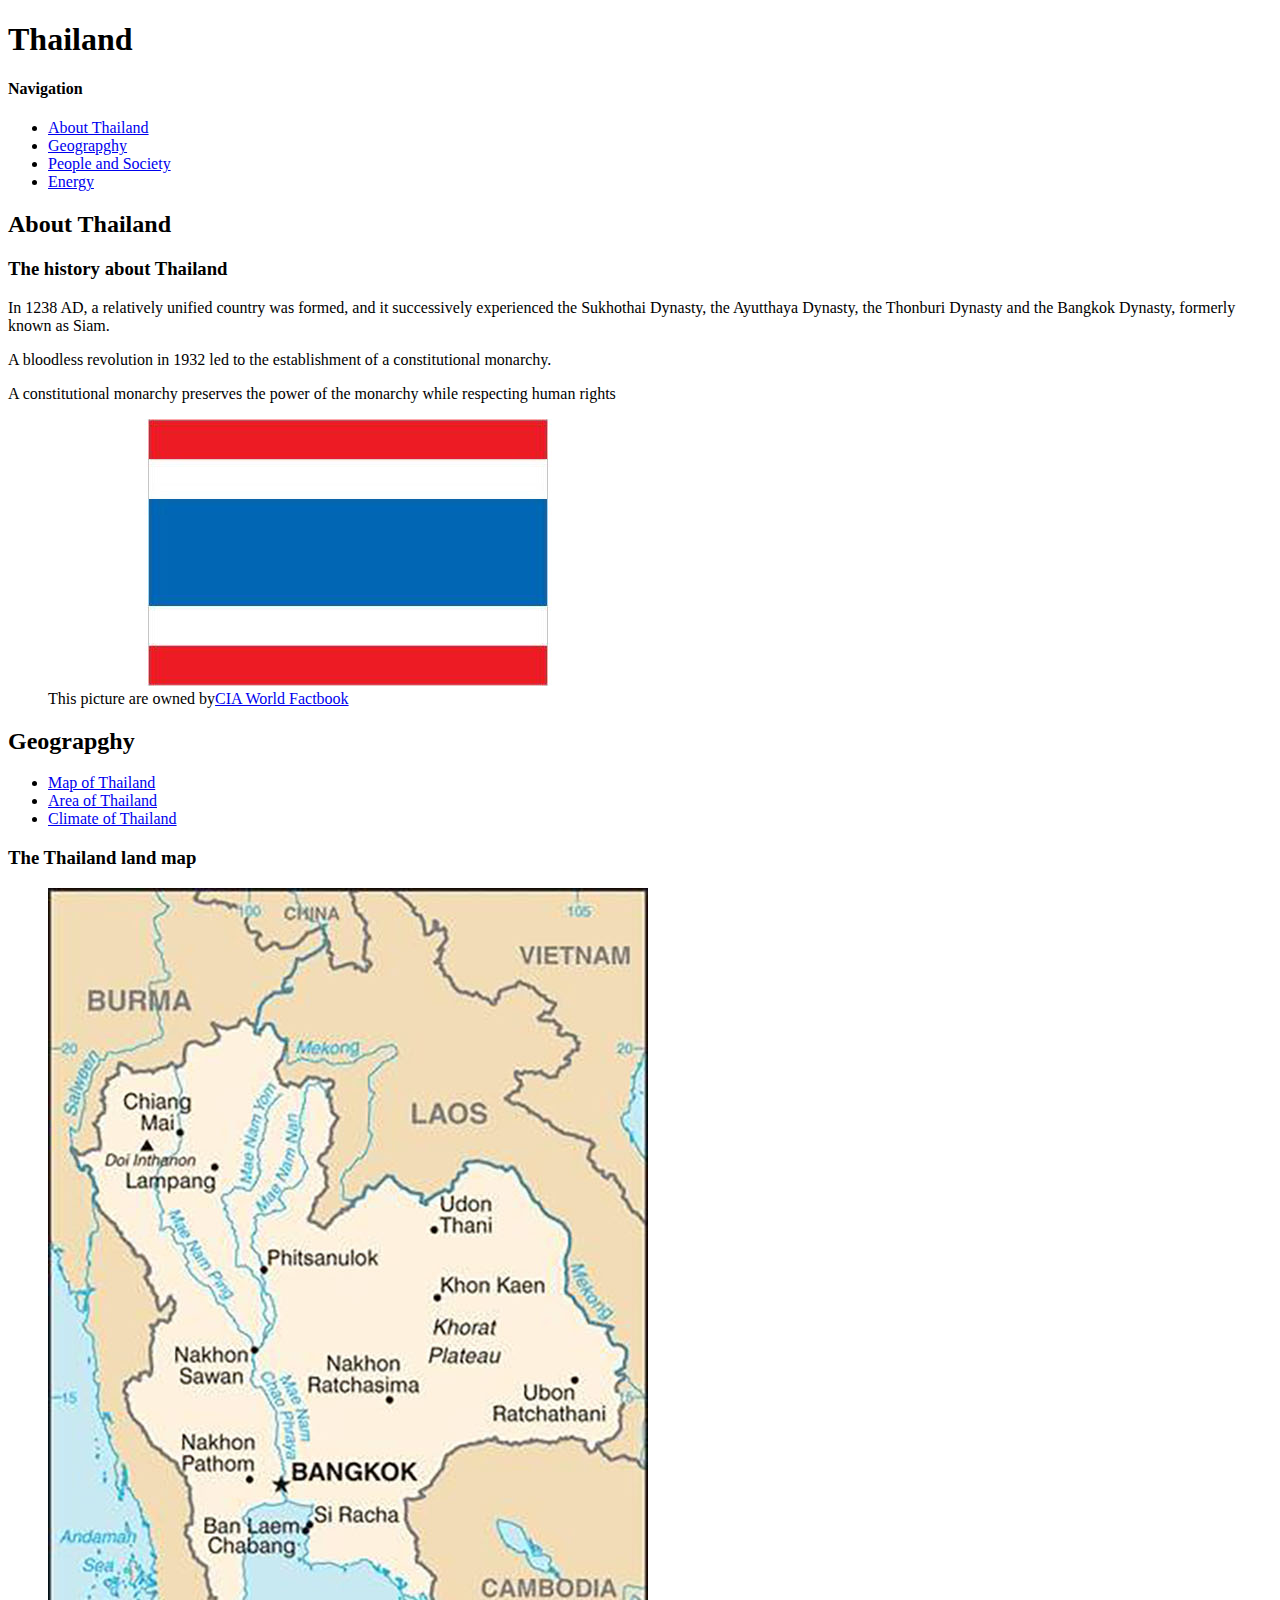
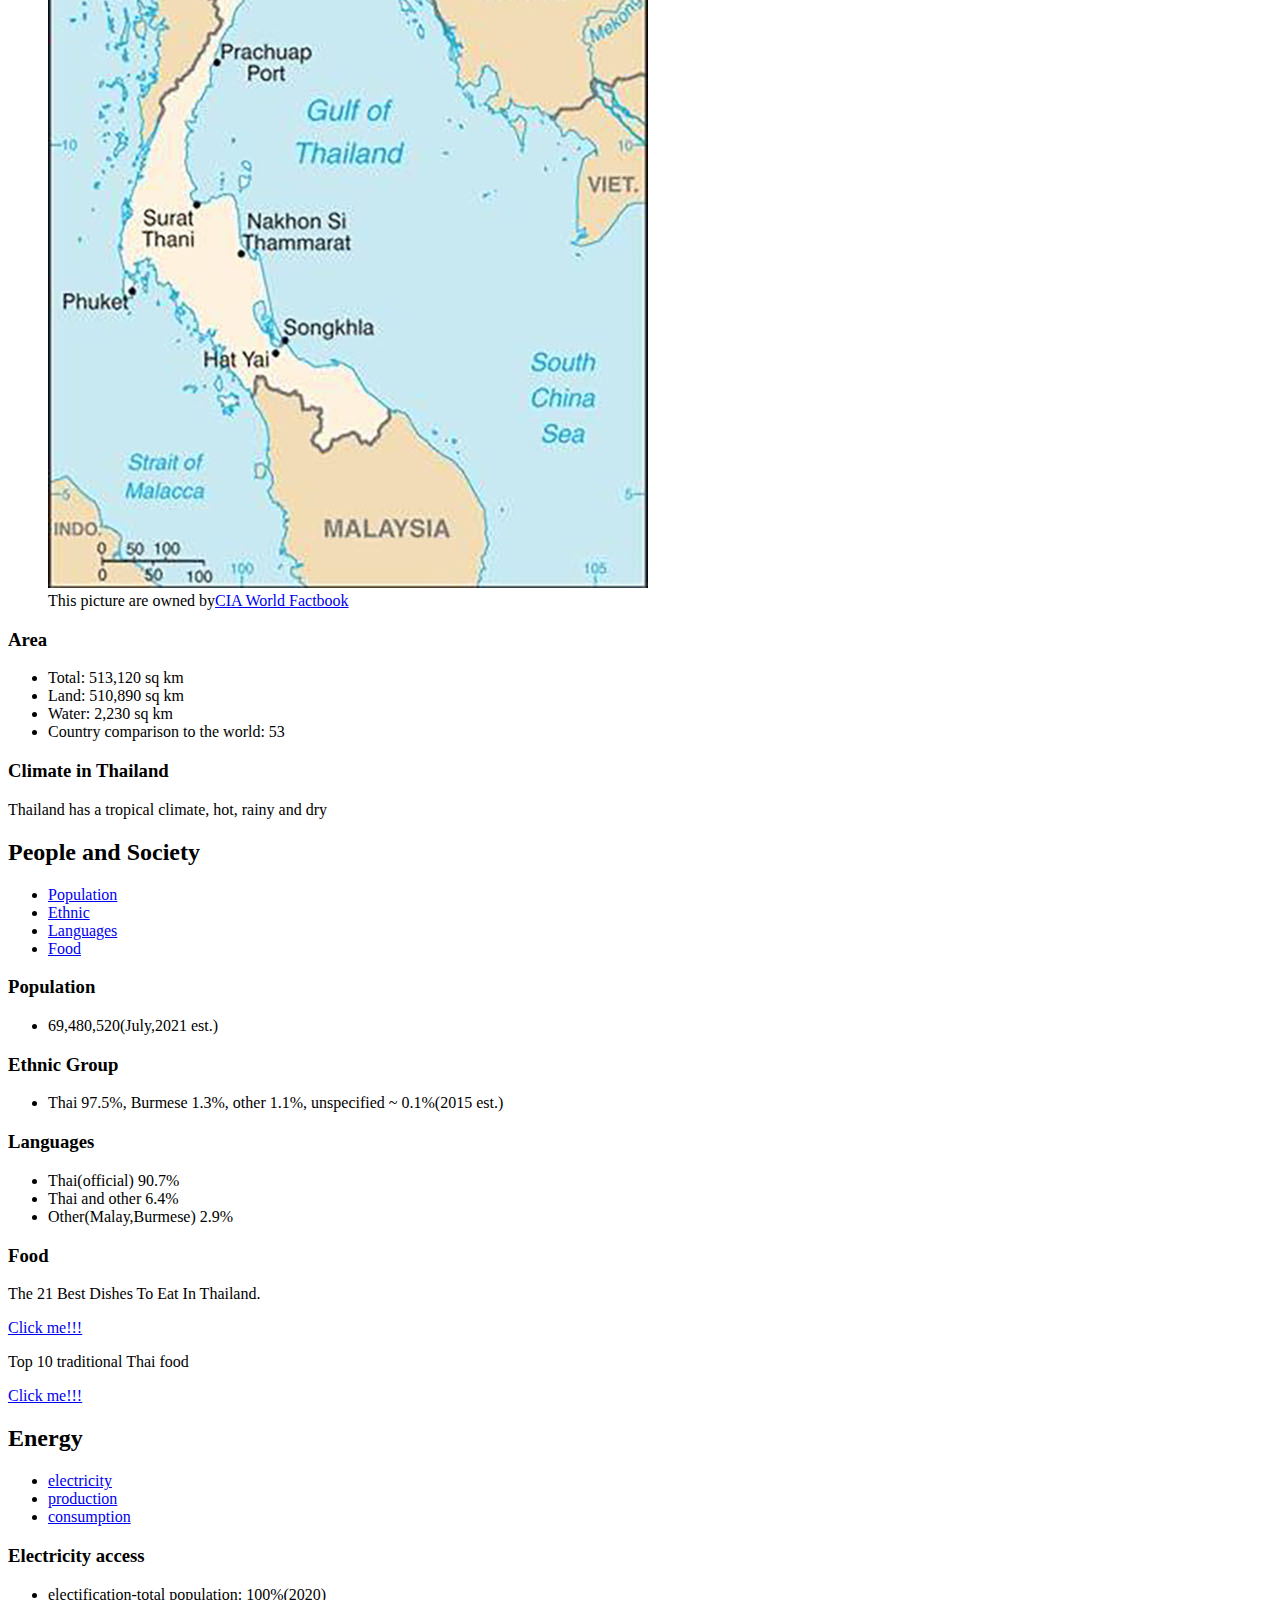
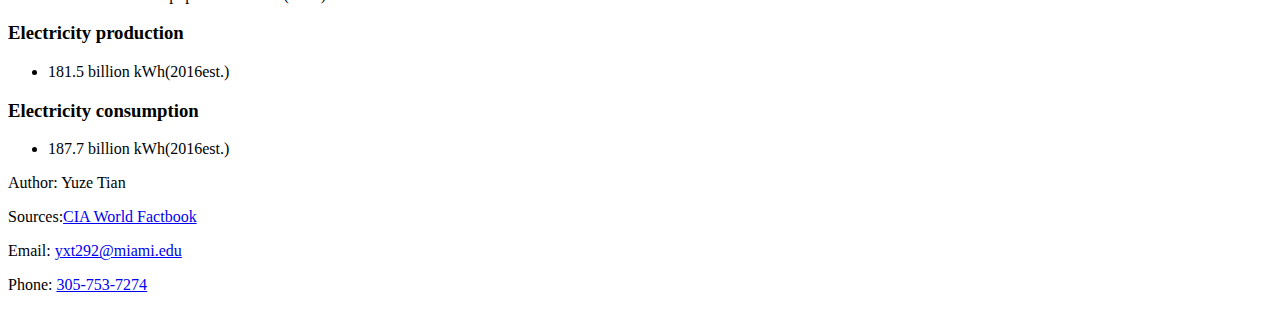
==== thailand.html @ 9df0640b "Update thailand.html" ====
<!DOCTYPE html>
<html lang="en">
  <head>
    <meta charset="UTF-8" />
    <title>Introduction about Thailand</title>
  </head>
  <body>
    <header>
      <h1>Thailand</h1>
      <h4>Navigation</h4>
      <nav>
        <ul>
        <li><a href="#introduction">About Thailand</a></li>
        <li><a href="#country_geo">Geograpghy</a></li>
        <li><a href="#country_peo">People and Society</a></li>
        <li><a href="#energy">Energy</a></li>
        </ul>
      </nav>
    </header>
    <main>
      <section id="#introduction">
        <article class="history">
          <h2>About Thailand</h2>
          <h3>The history about Thailand</h3>
          <p>
            In 1238 AD, a relatively unified country was formed, and it
            successively experienced the Sukhothai Dynasty, the Ayutthaya
            Dynasty, the Thonburi Dynasty and the Bangkok Dynasty, formerly
            known as Siam.
          </p>
          <p>
            A bloodless revolution in 1932 led to the establishment of a
            constitutional monarchy.
          </p>
          <aside>
            <p>
              A constitutional monarchy preserves the power of the monarchy
              while respecting human rights
            </p>
          </aside>
        </article>
        </section>
        <figure>
        <img src="thailand_pictures/Thailand-flag.jpg" alt="flag" />
        <figcaption>This picture are owned by<a href="https://www.cia.gov/the-world-factbook/countries/thailand/">CIA World Factbook</a></figcaption>
        </figure>

      <section id="country_geo">
        <h2>Geograpghy</h2>
        <nav>
          <ul>
          <li><a href="#map">Map of Thailand</a></li>
          <li><a href="#area">Area of Thailand</a></li>
          <li><a href="#climate">Climate of Thailand</a></li>
          </ul>
        </nav>
        </section>
        <article id="#map">
          <h3>The Thailand land map</h3>
          </article>
          <figure>
          <img src="thailand_pictures/Thailand-map.jpg" alt="map" />
          <figcaption>This picture are owned by<a href="https://www.cia.gov/the-world-factbook/countries/thailand/">CIA World Factbook</a></figcaption>
          </figure>
        <article id="area">
          <h3>Area</h3>
          <ul>
            <li>Total: 513,120 sq km</li>
            <li>Land: 510,890 sq km</li>
            <li>Water: 2,230 sq km</li>
            <li>Country comparison to the world: 53</li>
          </ul>
        </article>
        <article id="climate">
          <h3>Climate in Thailand</h3>
          <p>Thailand has a tropical climate, hot, rainy and dry</p>
        </article>
      <section id="country_peo">
        <h2>People and Society</h2>
        <nav>
          <ul>
        <li>  <a href="#population">Population</a></li>
      <li>  <a href="#ethnic">Ethnic</a></li>
          <li><a href="#languages">Languages</a></li>
      <li>  <a href="#food">Food</a></li>
      </ul>
        </nav>
        <article id="population">
          <h3>Population</h3>
          <ul>
            <li>69,480,520(July,<time>2021</time> est.)</li>
          </ul>
          </article>
          <article id="ethnic">
            <h3>Ethnic Group</h3>
            <ul>
              <li>Thai 97.5%, Burmese 1.3%, other 1.1%, unspecified ~ 0.1%(<time>2015</time> est.)</li>
            </ul>
          </article>
          <article id="languages">
            <h3>Languages</h3>
            <ul>
              <li>Thai(official) 90.7%</li>
              <li>Thai and other 6.4%</li>
              <li>Other(Malay,Burmese) 2.9%</li>
            </ul>
          </article>
          <article id="food">
            <h3>Food</h3>
           <p> The 21 Best Dishes To Eat In Thailand.</p>
            <a href="https://theculturetrip.com/asia/thailand/articles/the-21-best-thai-dishes-in-thailand/">Click me!!!</a>
          <p>Top 10 traditional Thai food</p>
          <a href="https://www.flightcentre.ca/blog/top-10-traditional-thai-food-you-must-try-in-thailand/">Click me!!!</a>
          </article>
      </section>
      <section id="energy">
<h2>Energy</h2>
<nav>
  <ul>
  <li><a href="#elec">electricity</a></li>
  <li><a href="#elep">production</a></li>
  <li><a href="#elecp">consumption</a></li>
  </ul>
</nav>
<article id="elec">
  <h3>Electricity access</h3>
  <ul>
    <li>electification-total population: 100%(<time>2020</time>)</li>
  </ul>
</article>
<article id="elep">
  <h3>Electricity production</h3>
<ul>
  <li>181.5 billion kWh(<time>2016</time>est.)</li>
</ul>
</article>
<article id="elecp">
  <h3>Electricity consumption</h3>
  <ul>
    <li>187.7 billion kWh(<time>2016</time>est.)</li>
  </ul>
</article>
      </section>
    </main>
    <footer>
      <p>Author: Yuze Tian</p>
      <p>Sources:<a href="https://www.cia.gov/the-world-factbook/countries/thailand/#energy">CIA World Factbook</a></p>
      <p>Email: <a href="mailto:yxt292@miami.edu">yxt292@miami.edu</a></p>
      <p>Phone: <a href="tel:+13057537274">305-753-7274</a></p>
    </footer>
  </body>
</html>
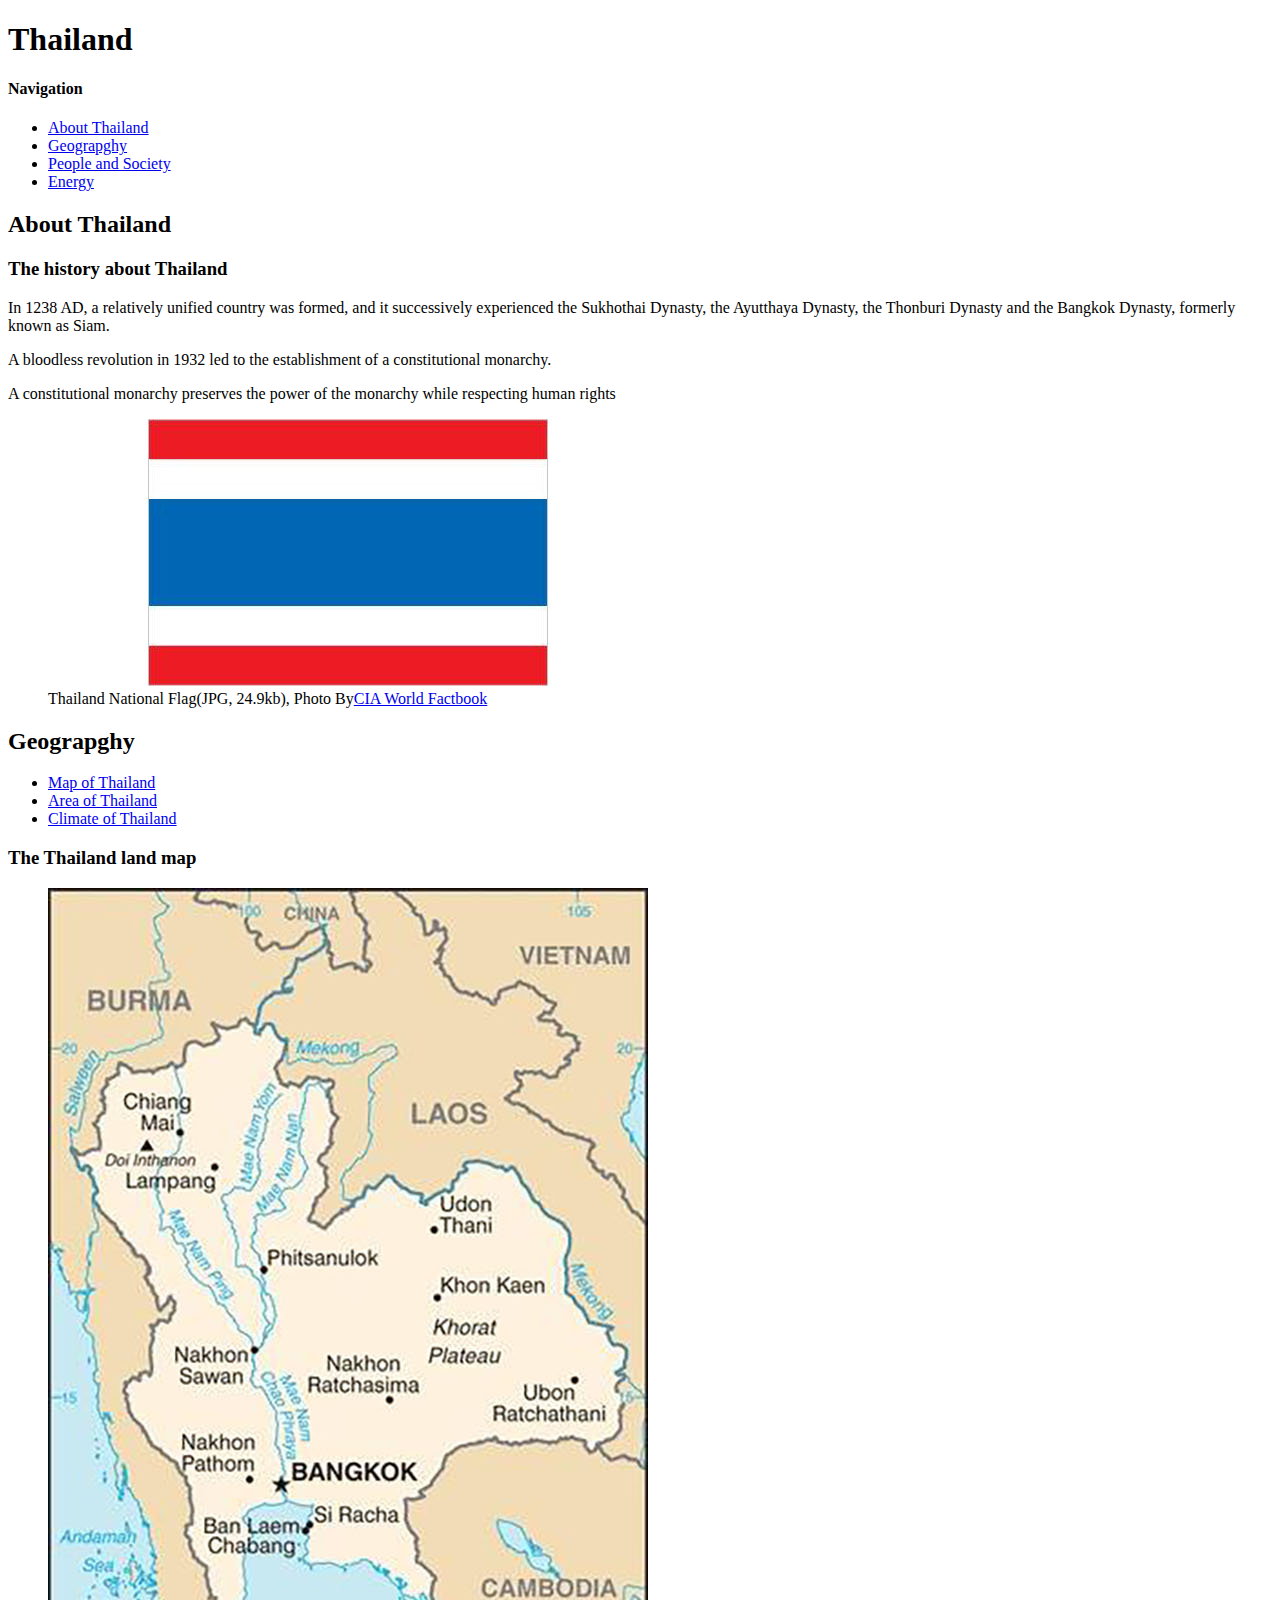
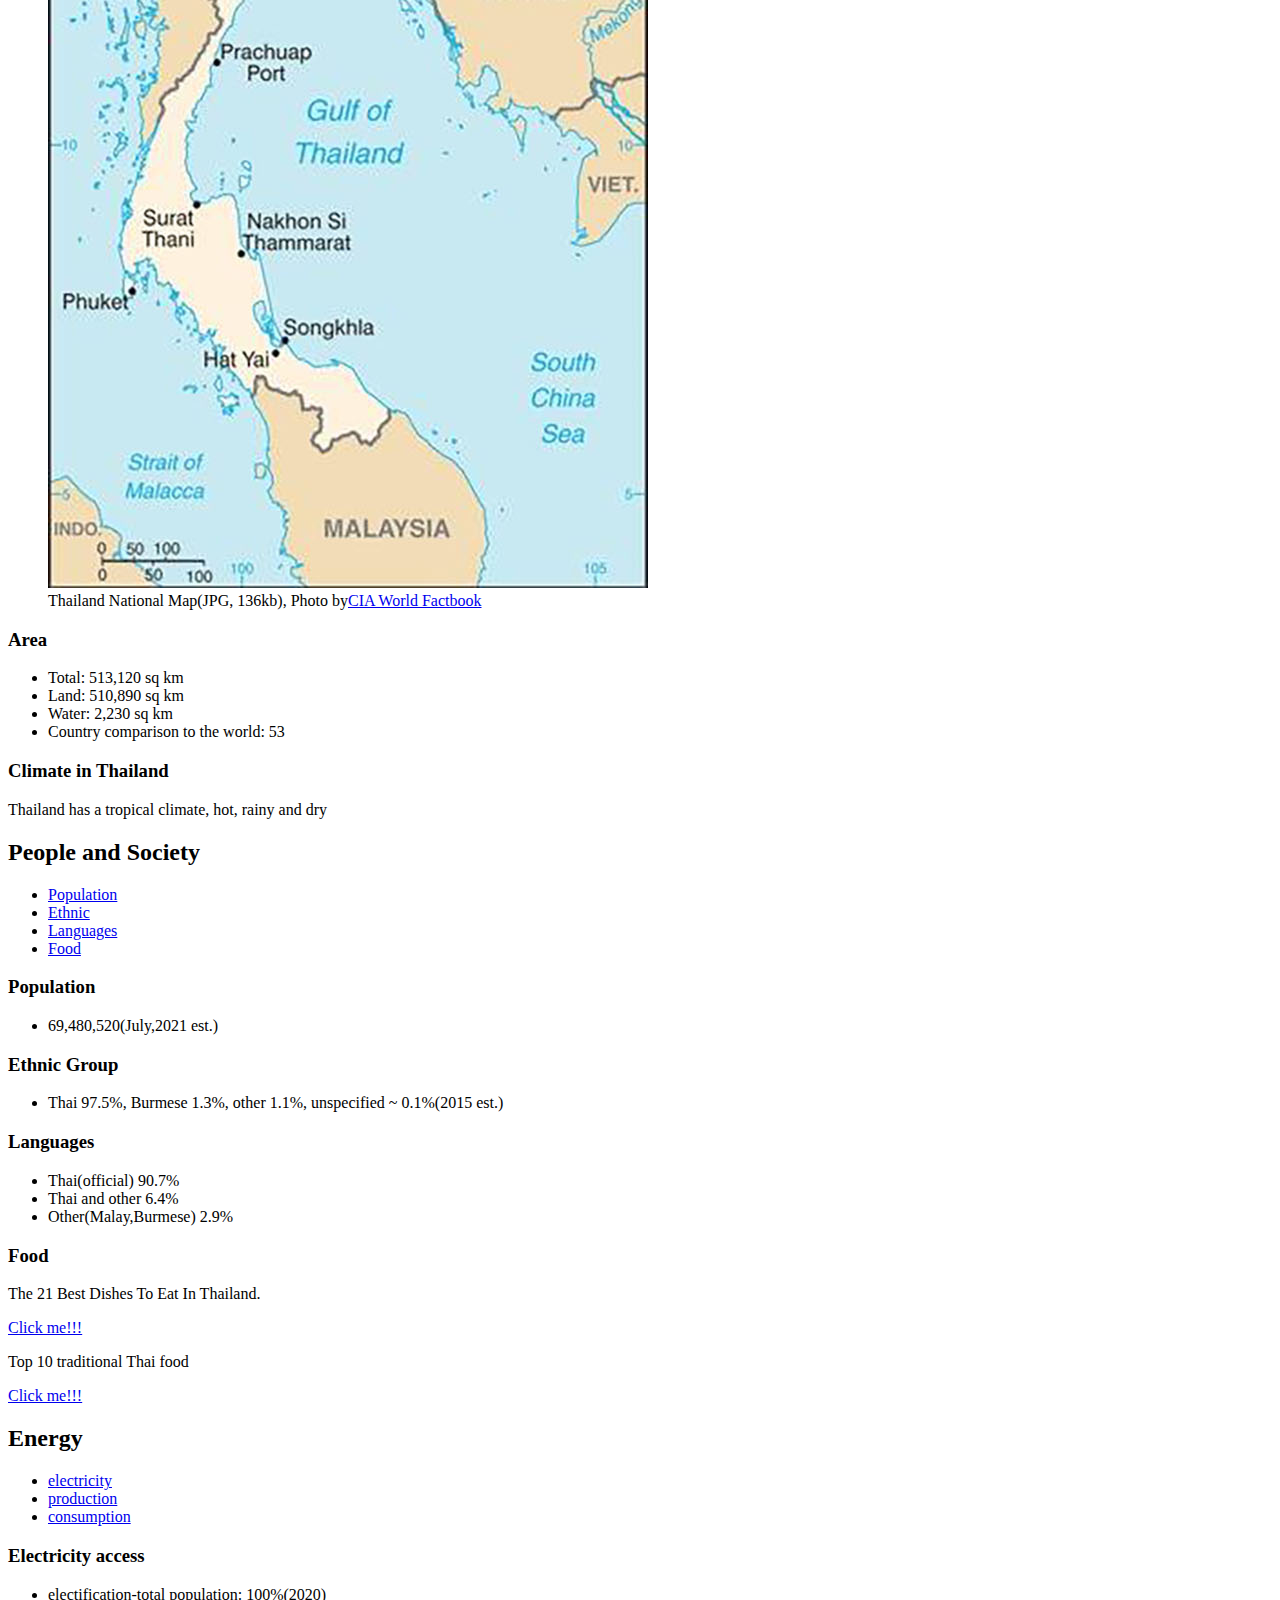
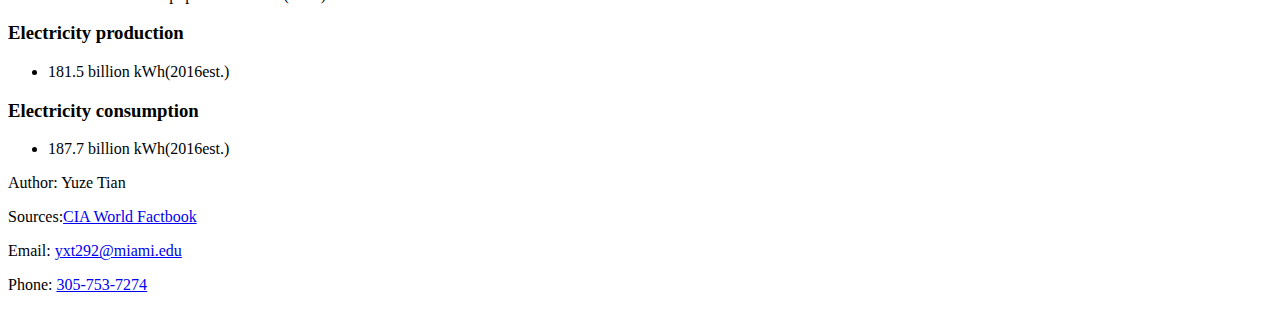
==== commit 330fefc7: "Update thailand.html" ====
--- a/thailand.html
+++ b/thailand.html
@@ -42,7 +42,7 @@
         </section>
         <figure>
         <img src="thailand_pictures/Thailand-flag.jpg" alt="flag" />
-        <figcaption>This picture are owned by<a href="https://www.cia.gov/the-world-factbook/countries/thailand/">CIA World Factbook</a></figcaption>
+        <figcaption>Thailand National Flag(JPG, 24.9kb), Photo By<a href="https://www.cia.gov/the-world-factbook/countries/thailand/">CIA World Factbook</a></figcaption>
         </figure>
 
       <section id="country_geo">
@@ -60,7 +60,7 @@
           </article>
           <figure>
           <img src="thailand_pictures/Thailand-map.jpg" alt="map" />
-          <figcaption>This picture are owned by<a href="https://www.cia.gov/the-world-factbook/countries/thailand/">CIA World Factbook</a></figcaption>
+          <figcaption>Thailand National Map(JPG, 136kb), Photo by<a href="https://www.cia.gov/the-world-factbook/countries/thailand/">CIA World Factbook</a></figcaption>
           </figure>
         <article id="area">
           <h3>Area</h3>
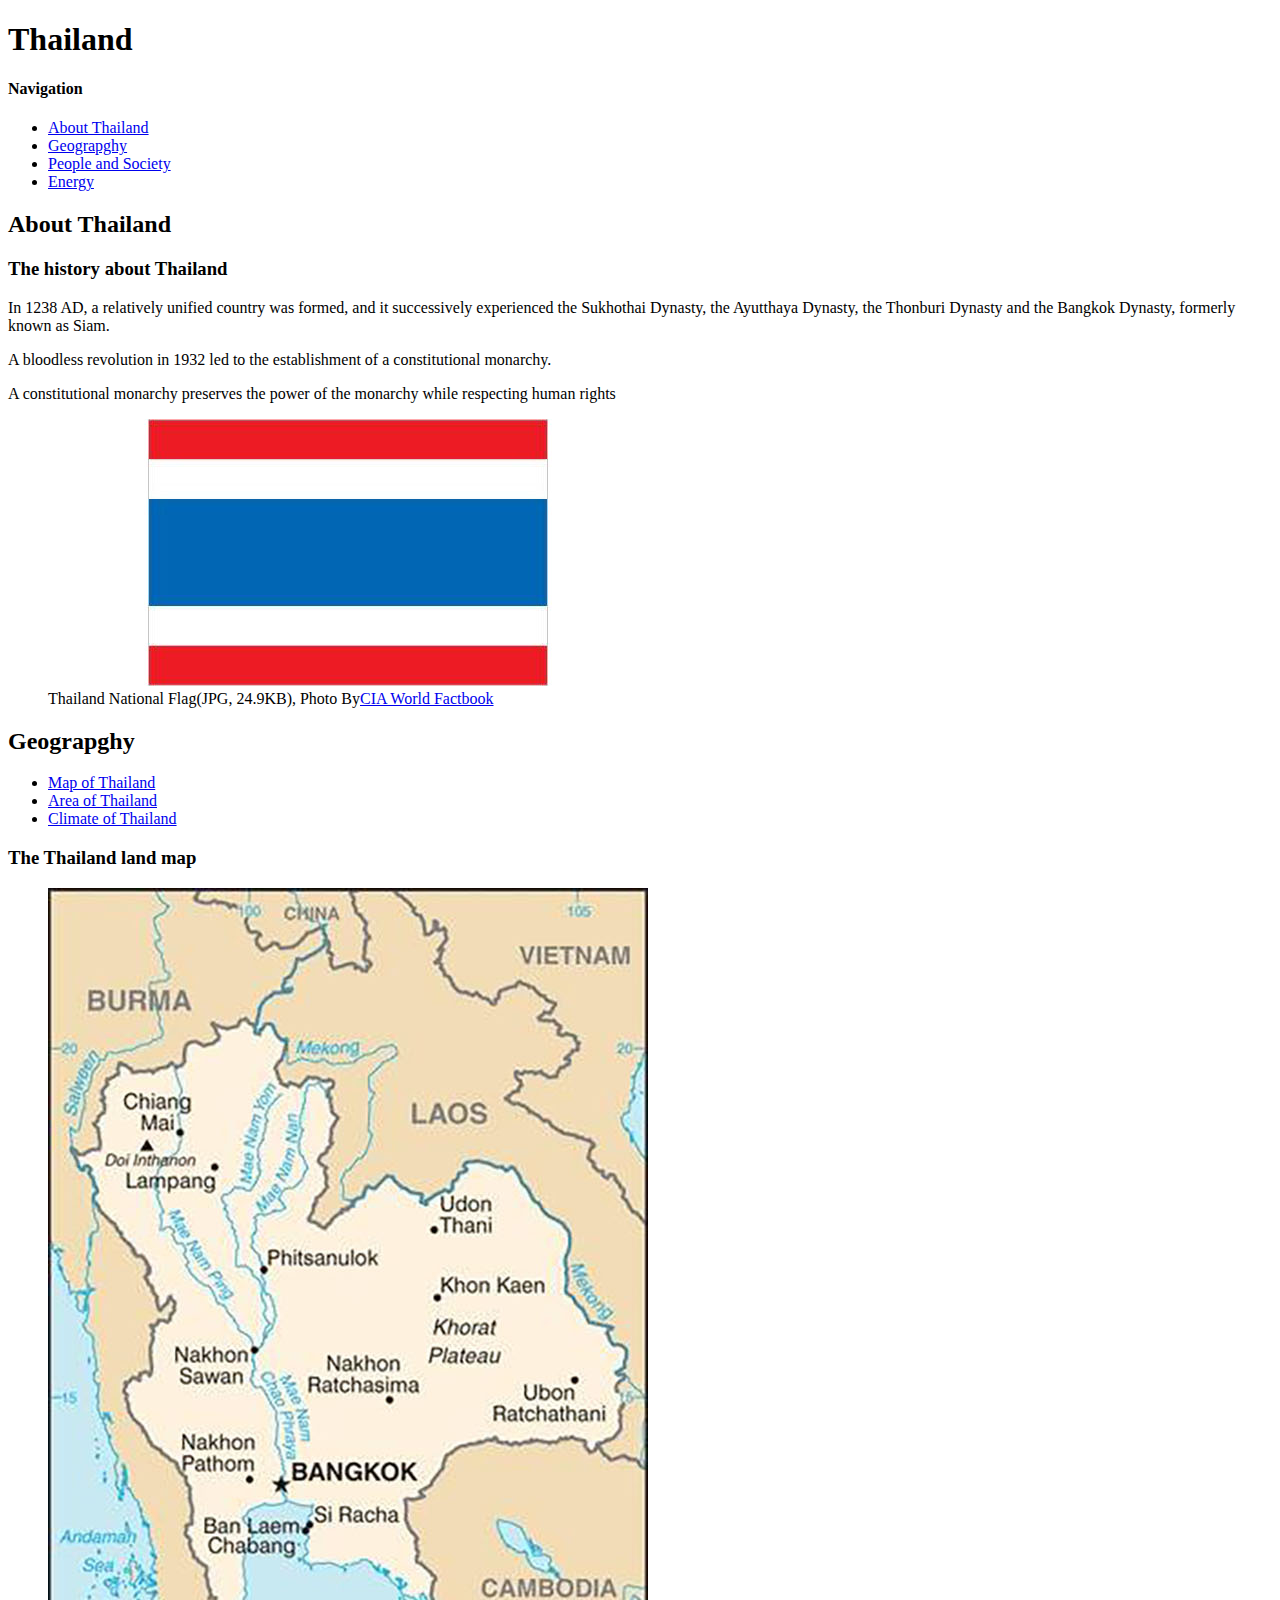
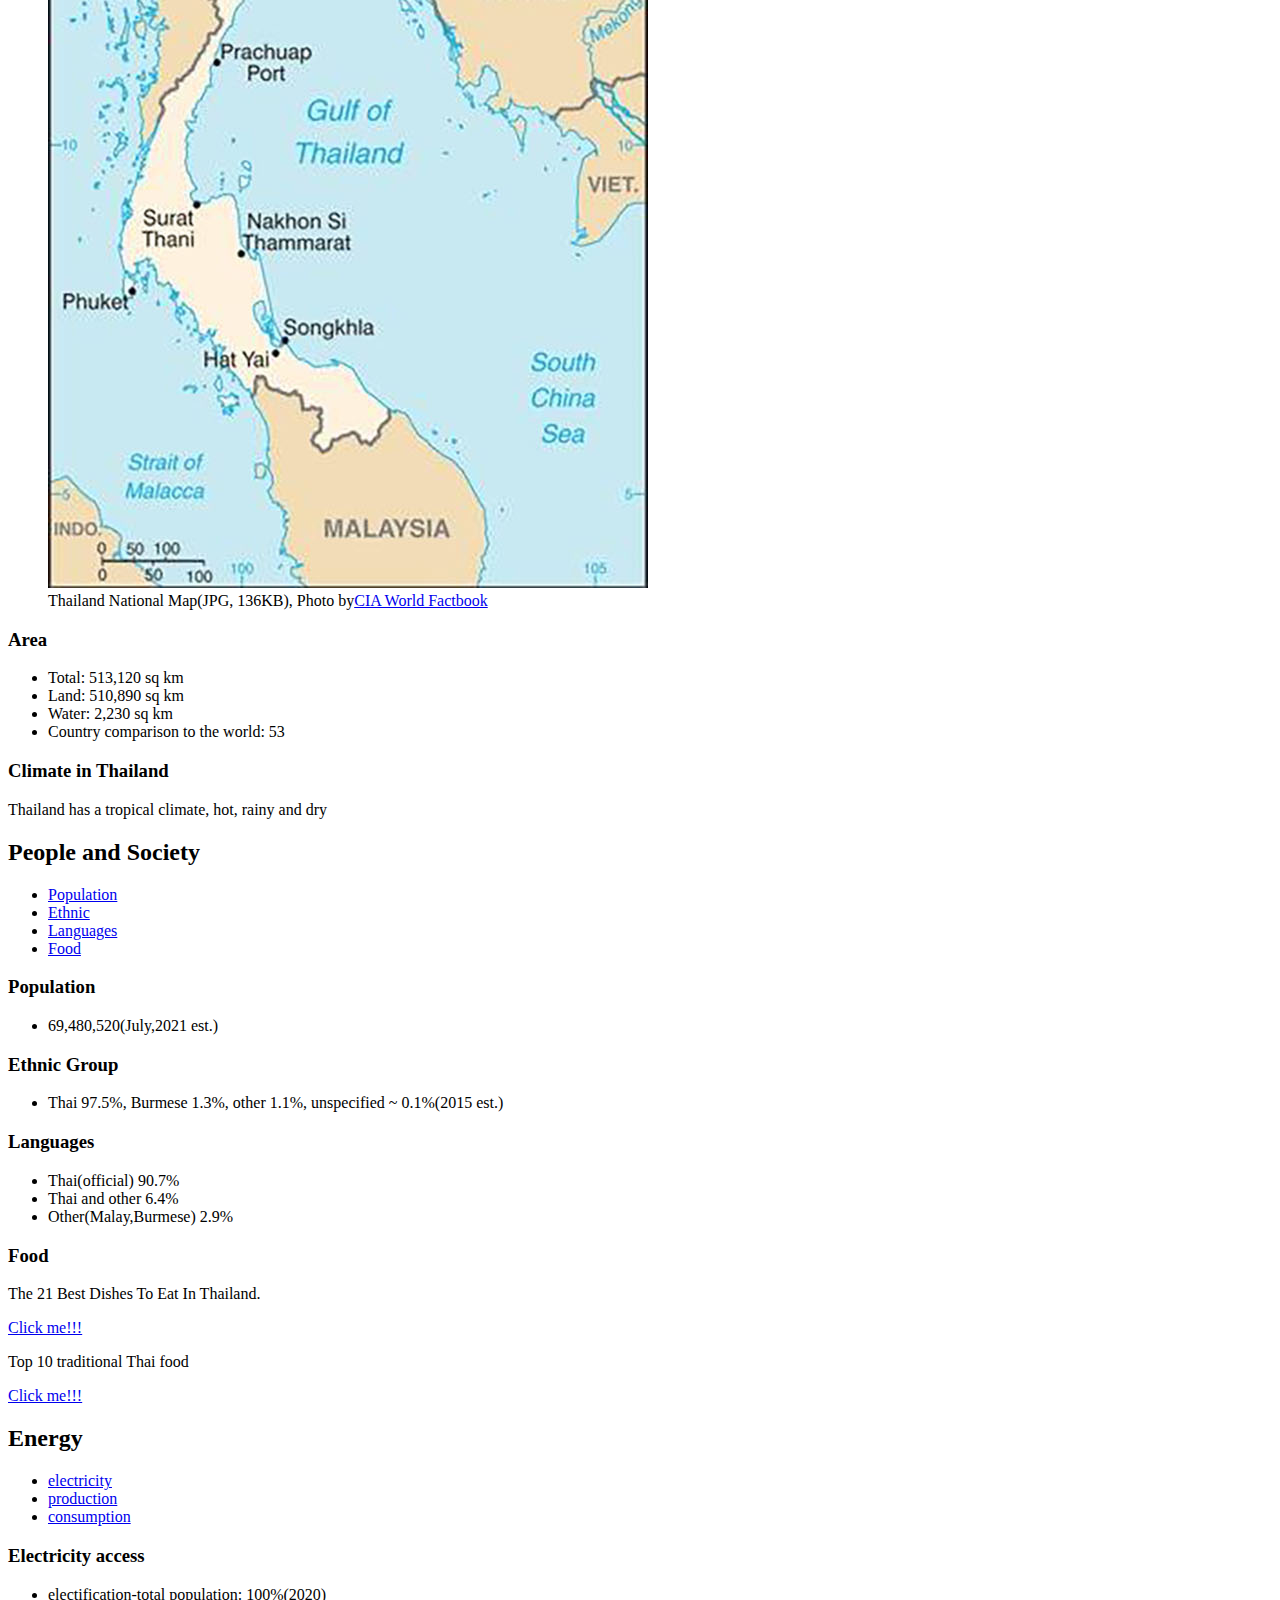
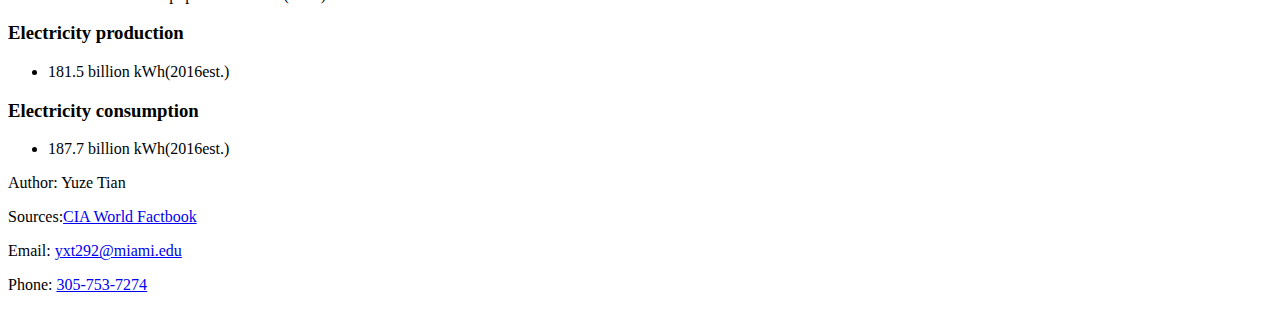
==== commit bee3e113: "Update thailand.html" ====
--- a/thailand.html
+++ b/thailand.html
@@ -42,7 +42,7 @@
         </section>
         <figure>
         <img src="thailand_pictures/Thailand-flag.jpg" alt="flag" />
-        <figcaption>Thailand National Flag(JPG, 24.9kb), Photo By<a href="https://www.cia.gov/the-world-factbook/countries/thailand/">CIA World Factbook</a></figcaption>
+        <figcaption>Thailand National Flag(JPG, 24.9KB), Photo By<a href="https://www.cia.gov/the-world-factbook/countries/thailand/">CIA World Factbook</a></figcaption>
         </figure>
 
       <section id="country_geo">
@@ -60,7 +60,7 @@
           </article>
           <figure>
           <img src="thailand_pictures/Thailand-map.jpg" alt="map" />
-          <figcaption>Thailand National Map(JPG, 136kb), Photo by<a href="https://www.cia.gov/the-world-factbook/countries/thailand/">CIA World Factbook</a></figcaption>
+          <figcaption>Thailand National Map(JPG, 136KB), Photo by<a href="https://www.cia.gov/the-world-factbook/countries/thailand/">CIA World Factbook</a></figcaption>
           </figure>
         <article id="area">
           <h3>Area</h3>
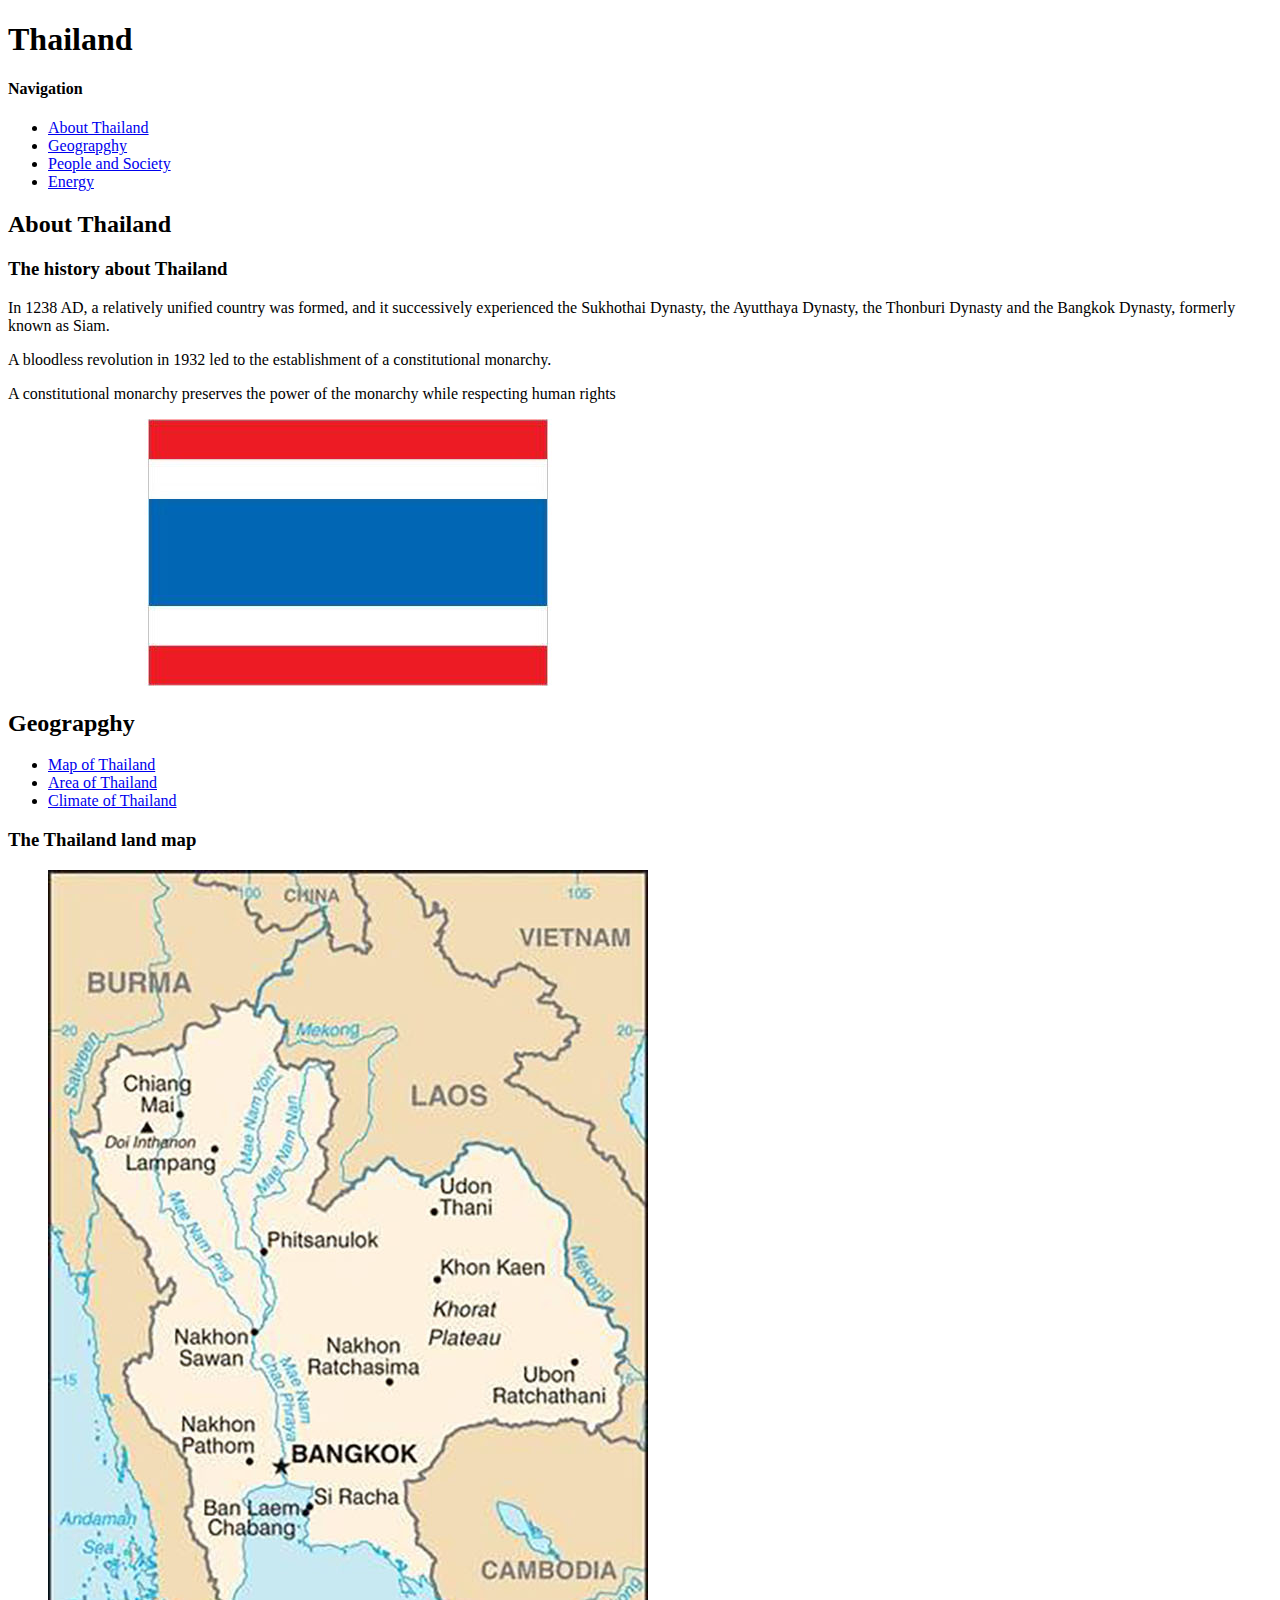
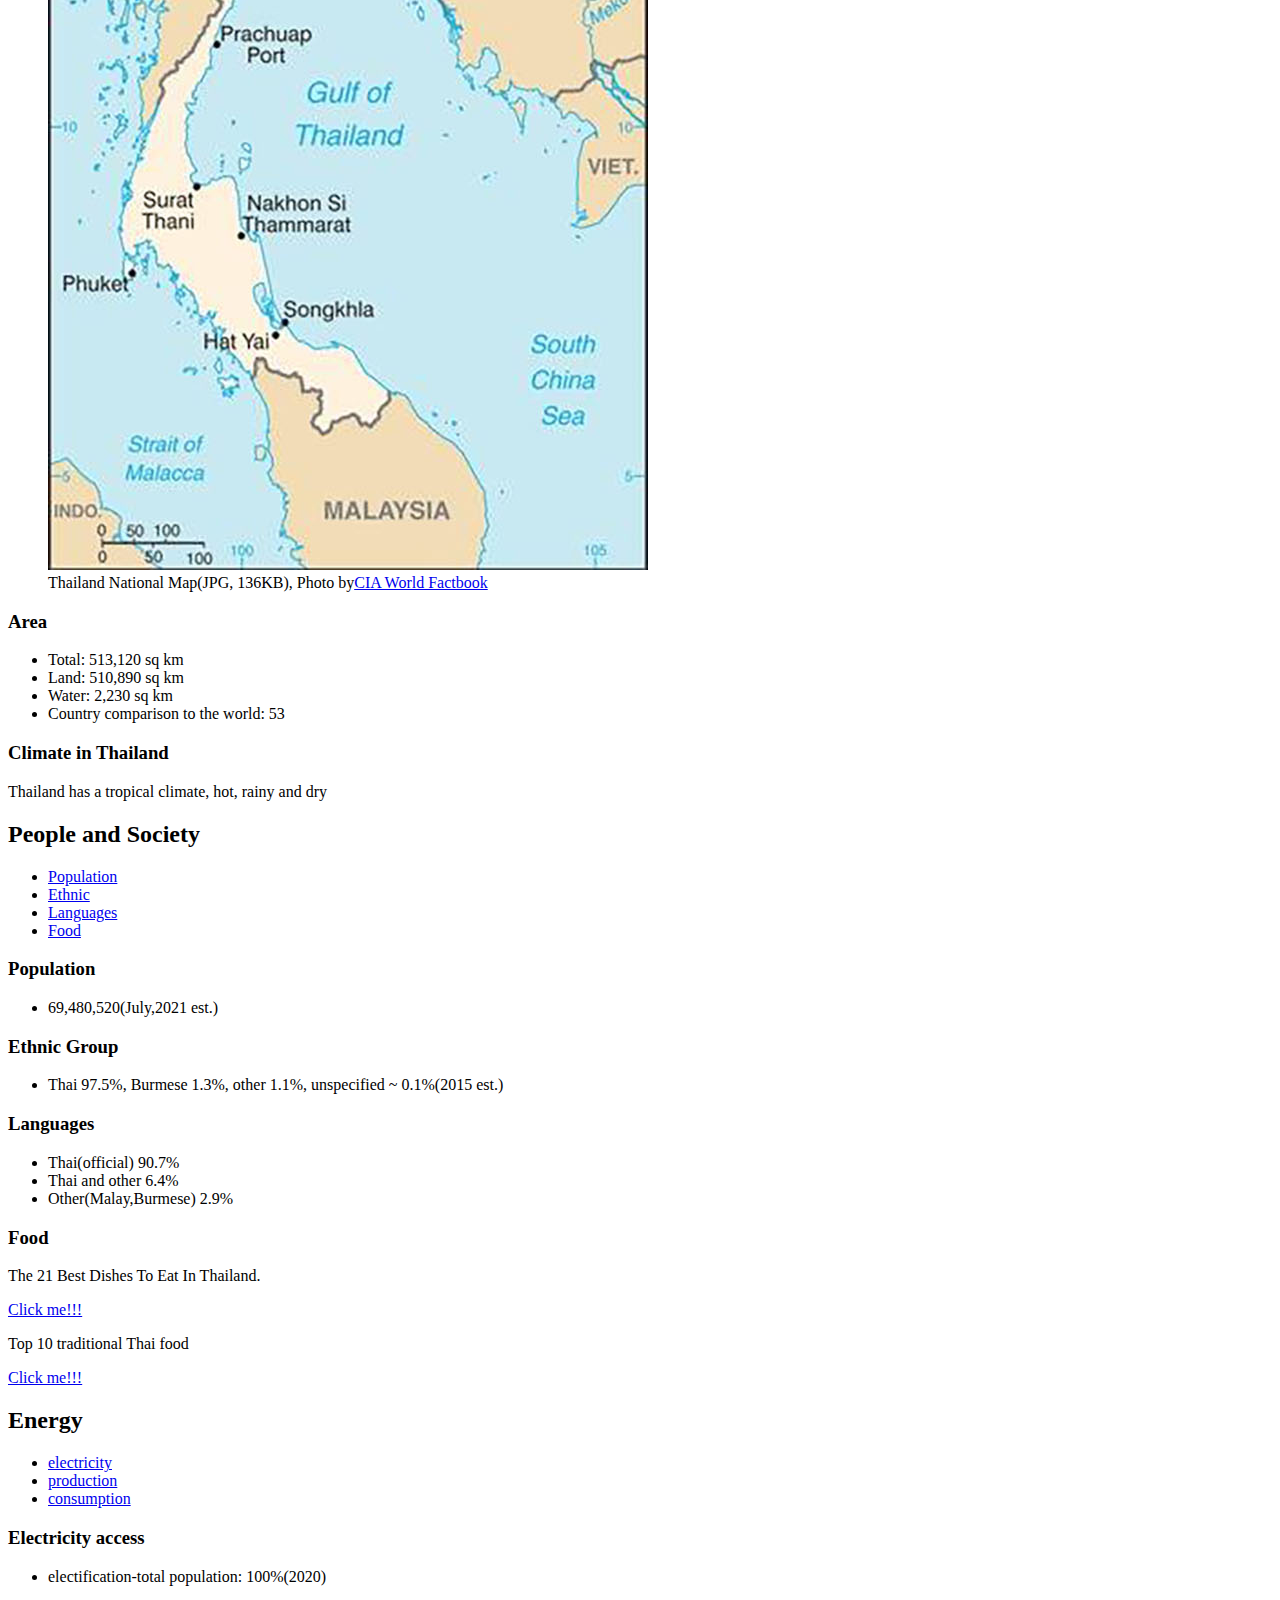
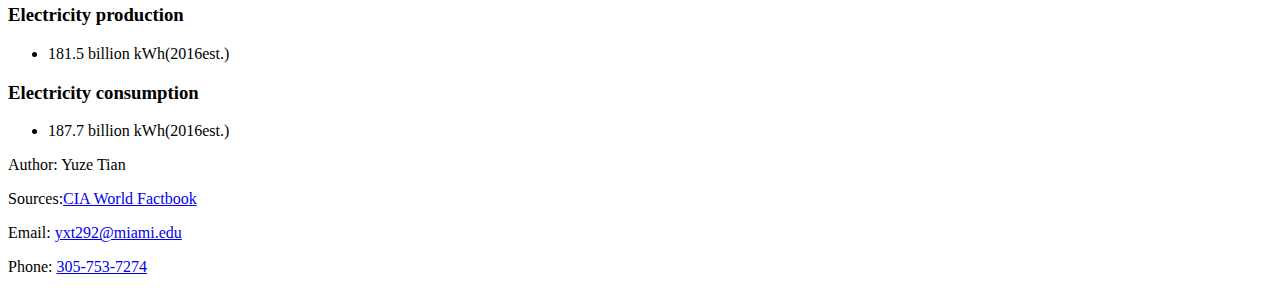
==== commit da195765: "Update thailand.html" ====
--- a/thailand.html
+++ b/thailand.html
@@ -42,7 +42,7 @@
         </section>
         <figure>
         <img src="thailand_pictures/Thailand-flag.jpg" alt="flag" />
-        <figcaption>Thailand National Flag(JPG, 24.9KB), Photo By<a href="https://www.cia.gov/the-world-factbook/countries/thailand/">CIA World Factbook</a></figcaption>
+        <figcaption>
         </figure>
 
       <section id="country_geo">
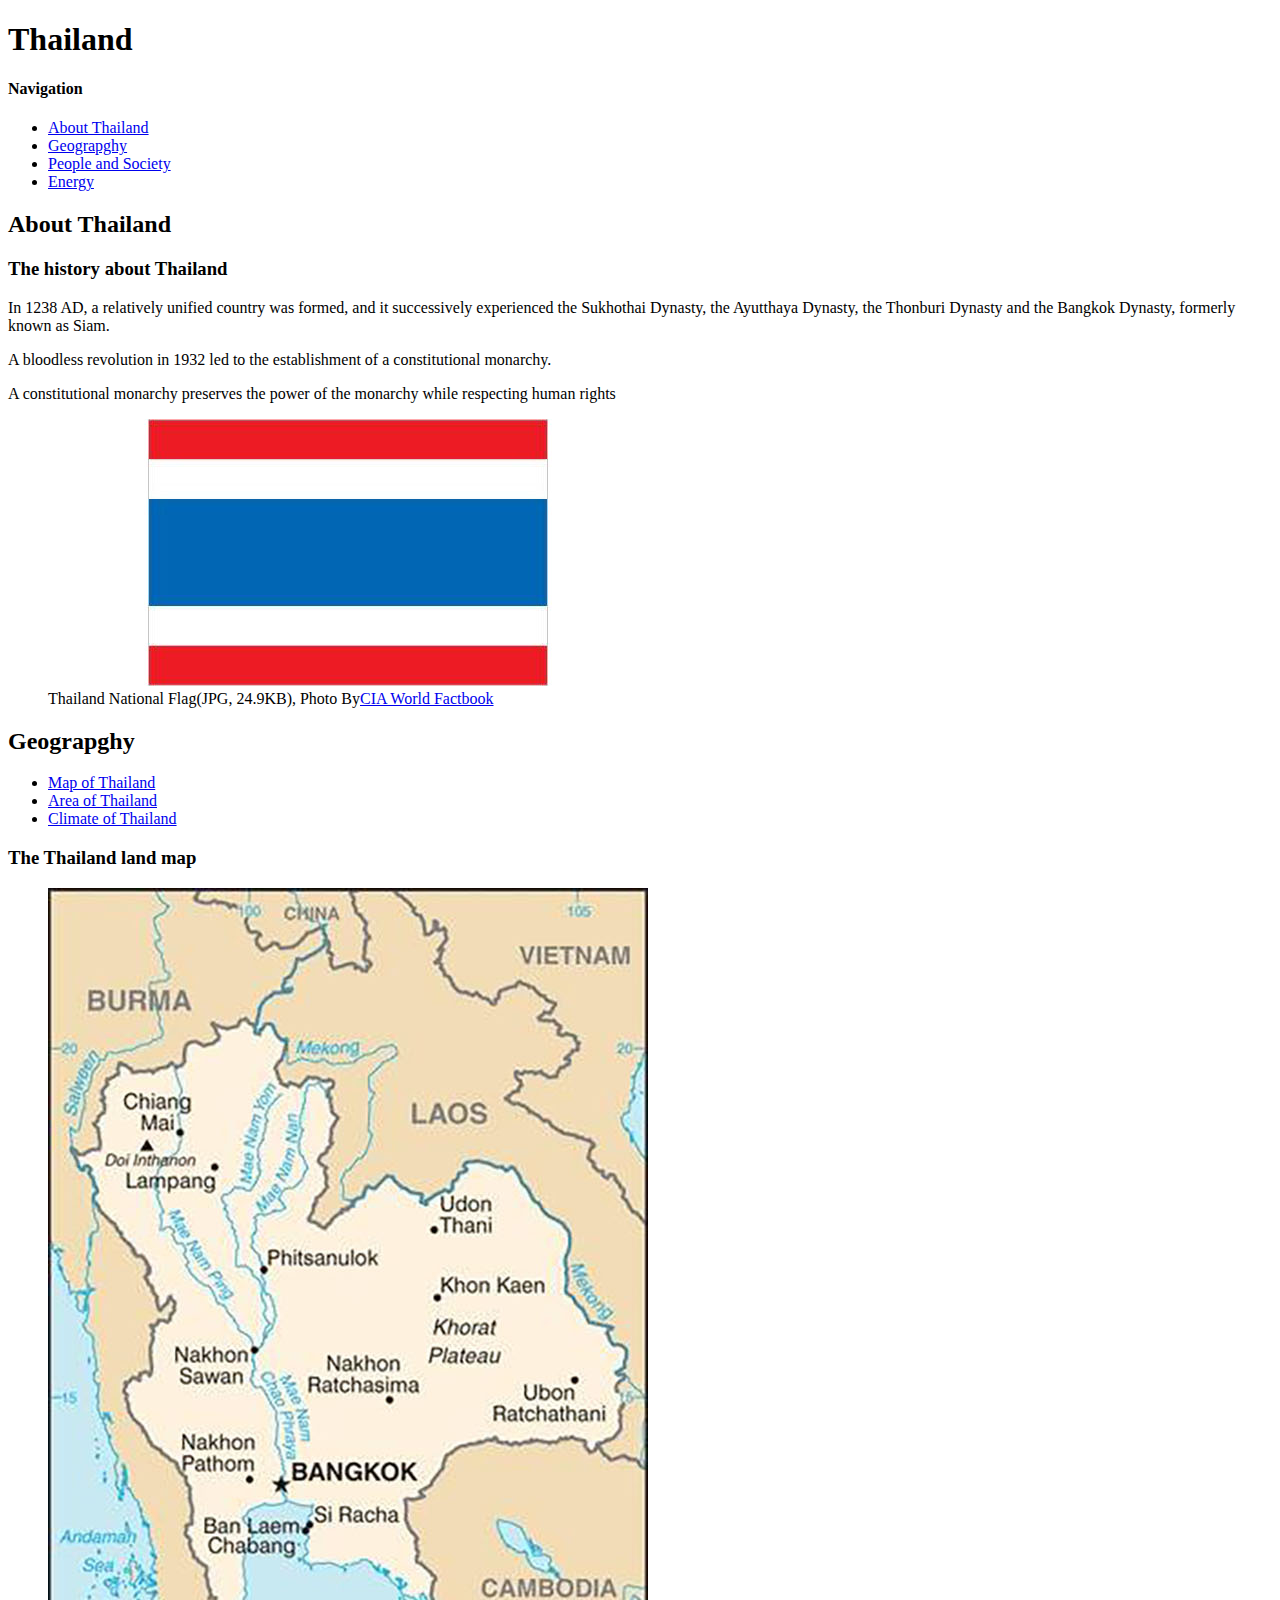
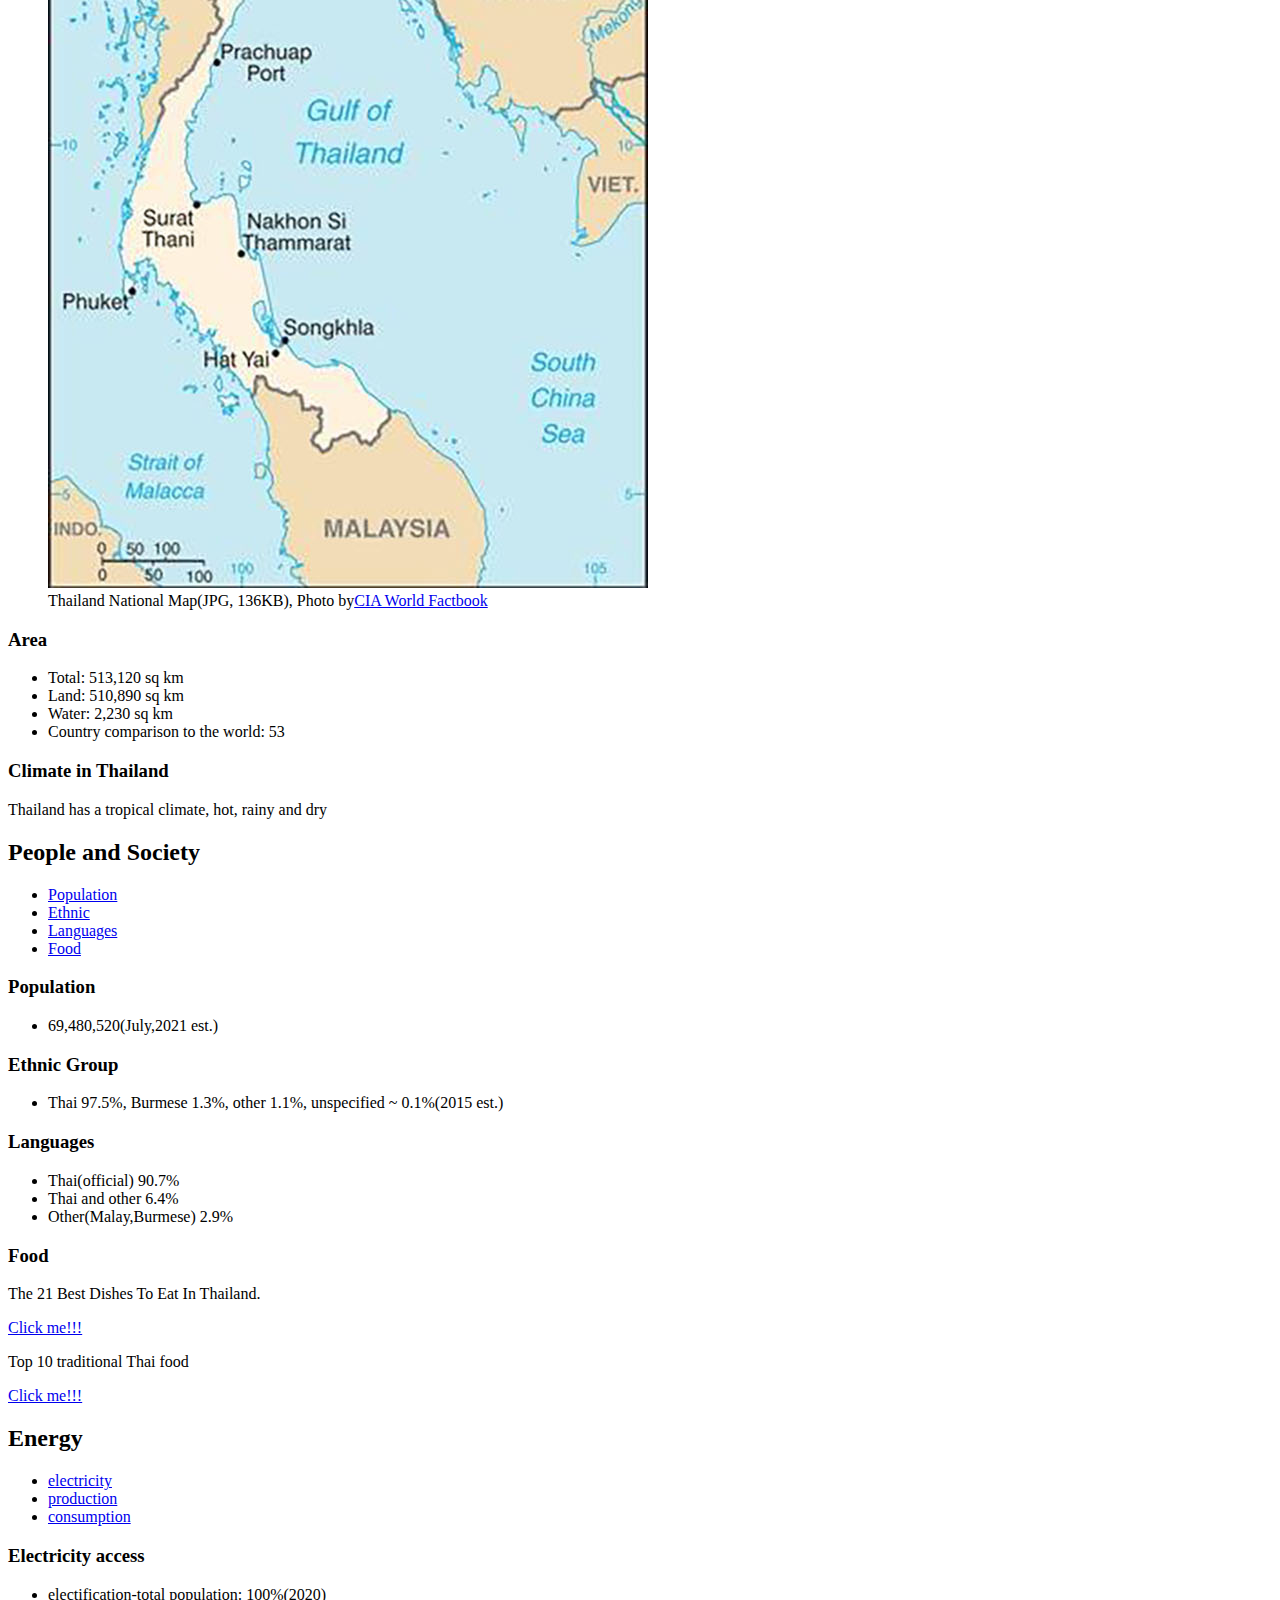
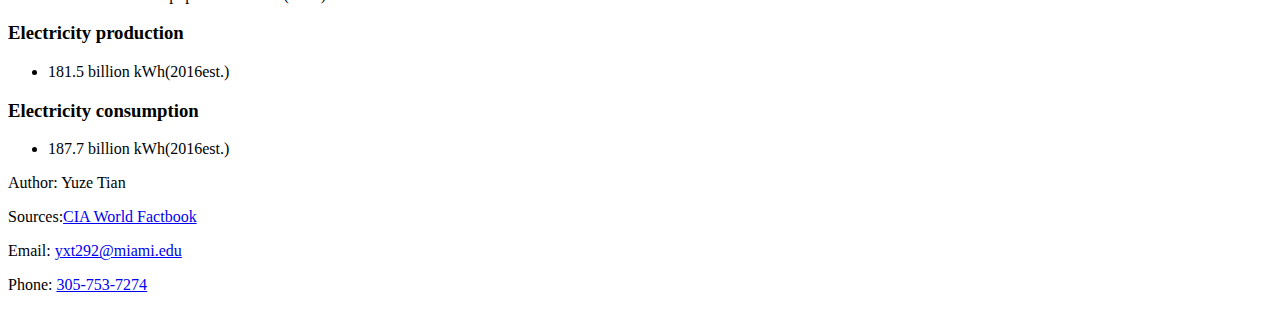
==== commit a51413a2: "Update thailand.html" ====
--- a/thailand.html
+++ b/thailand.html
@@ -42,7 +42,7 @@
         </section>
         <figure>
         <img src="thailand_pictures/Thailand-flag.jpg" alt="flag" />
-        <figcaption>
+        <figcaption>Thailand National Flag(JPG, 24.9KB), Photo By<a href="https://www.cia.gov/the-world-factbook/countries/thailand/">CIA World Factbook</a></figcaption>
         </figure>
 
       <section id="country_geo">
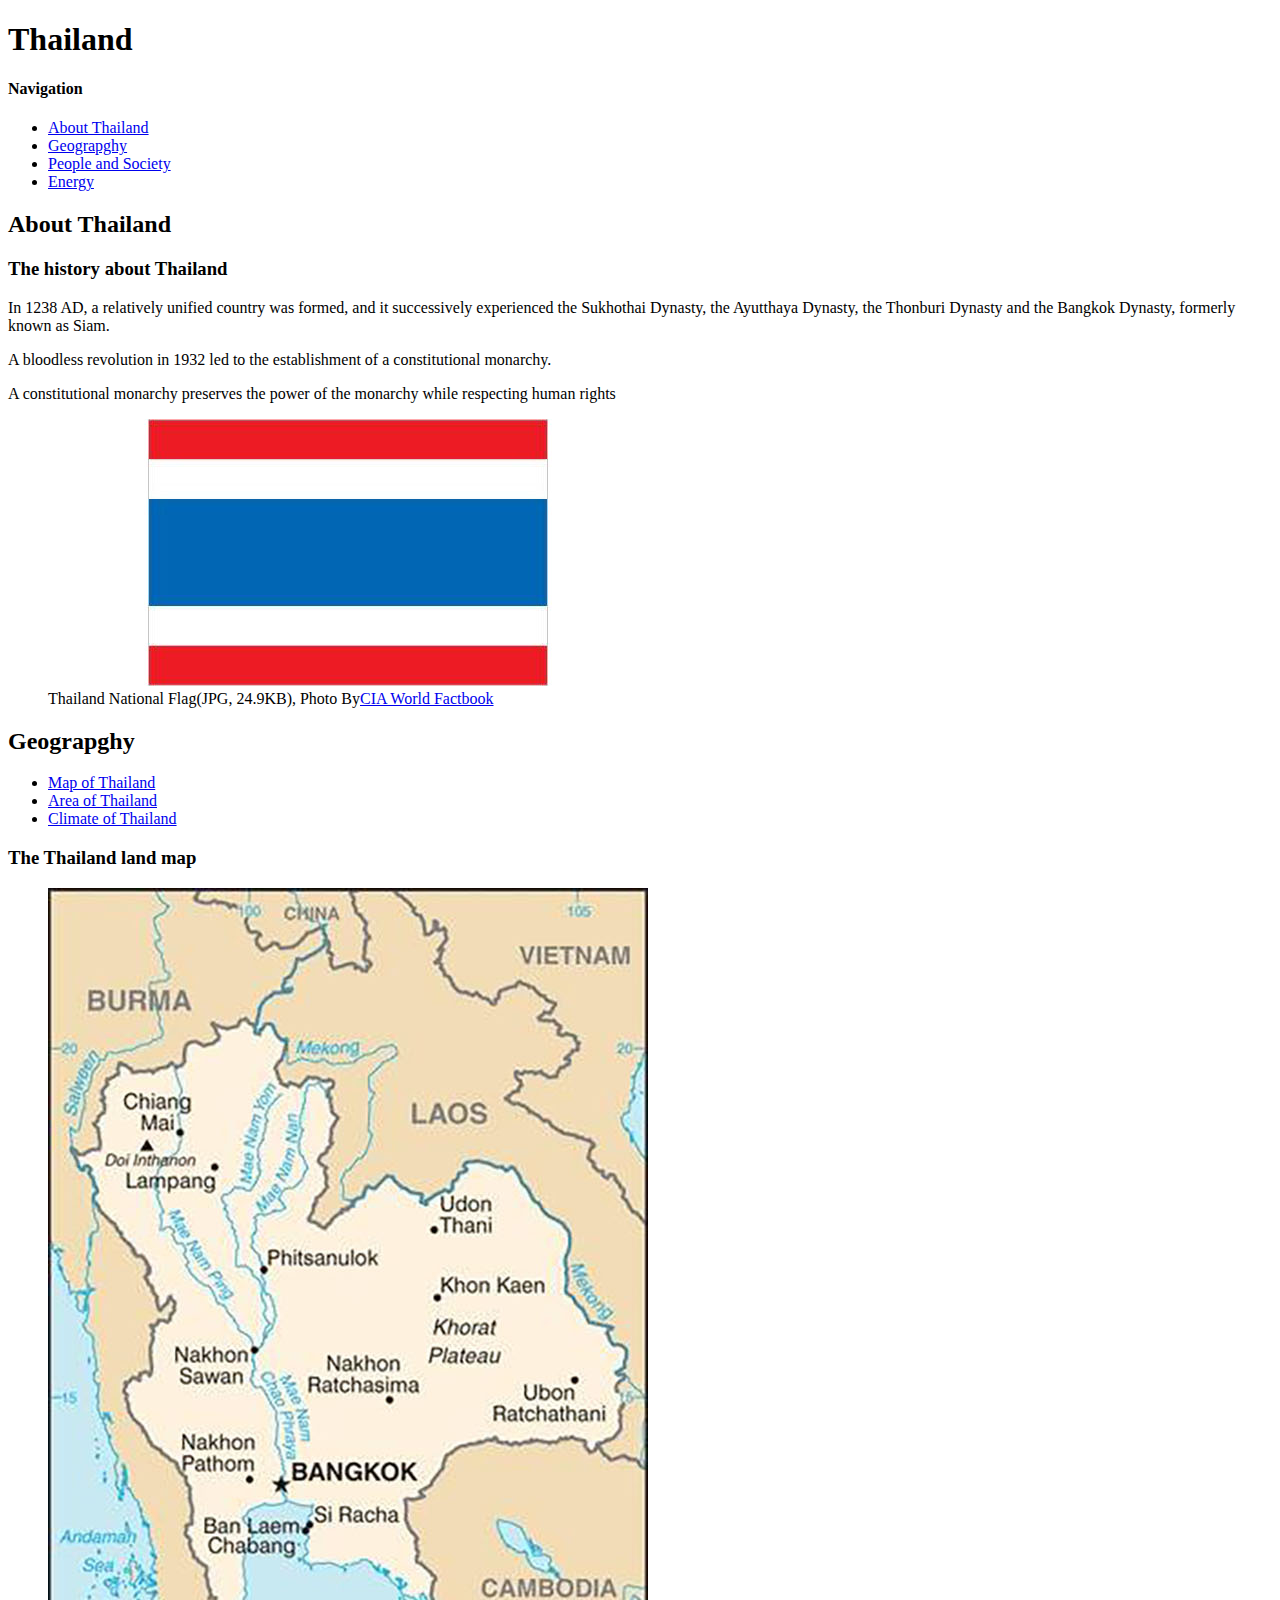
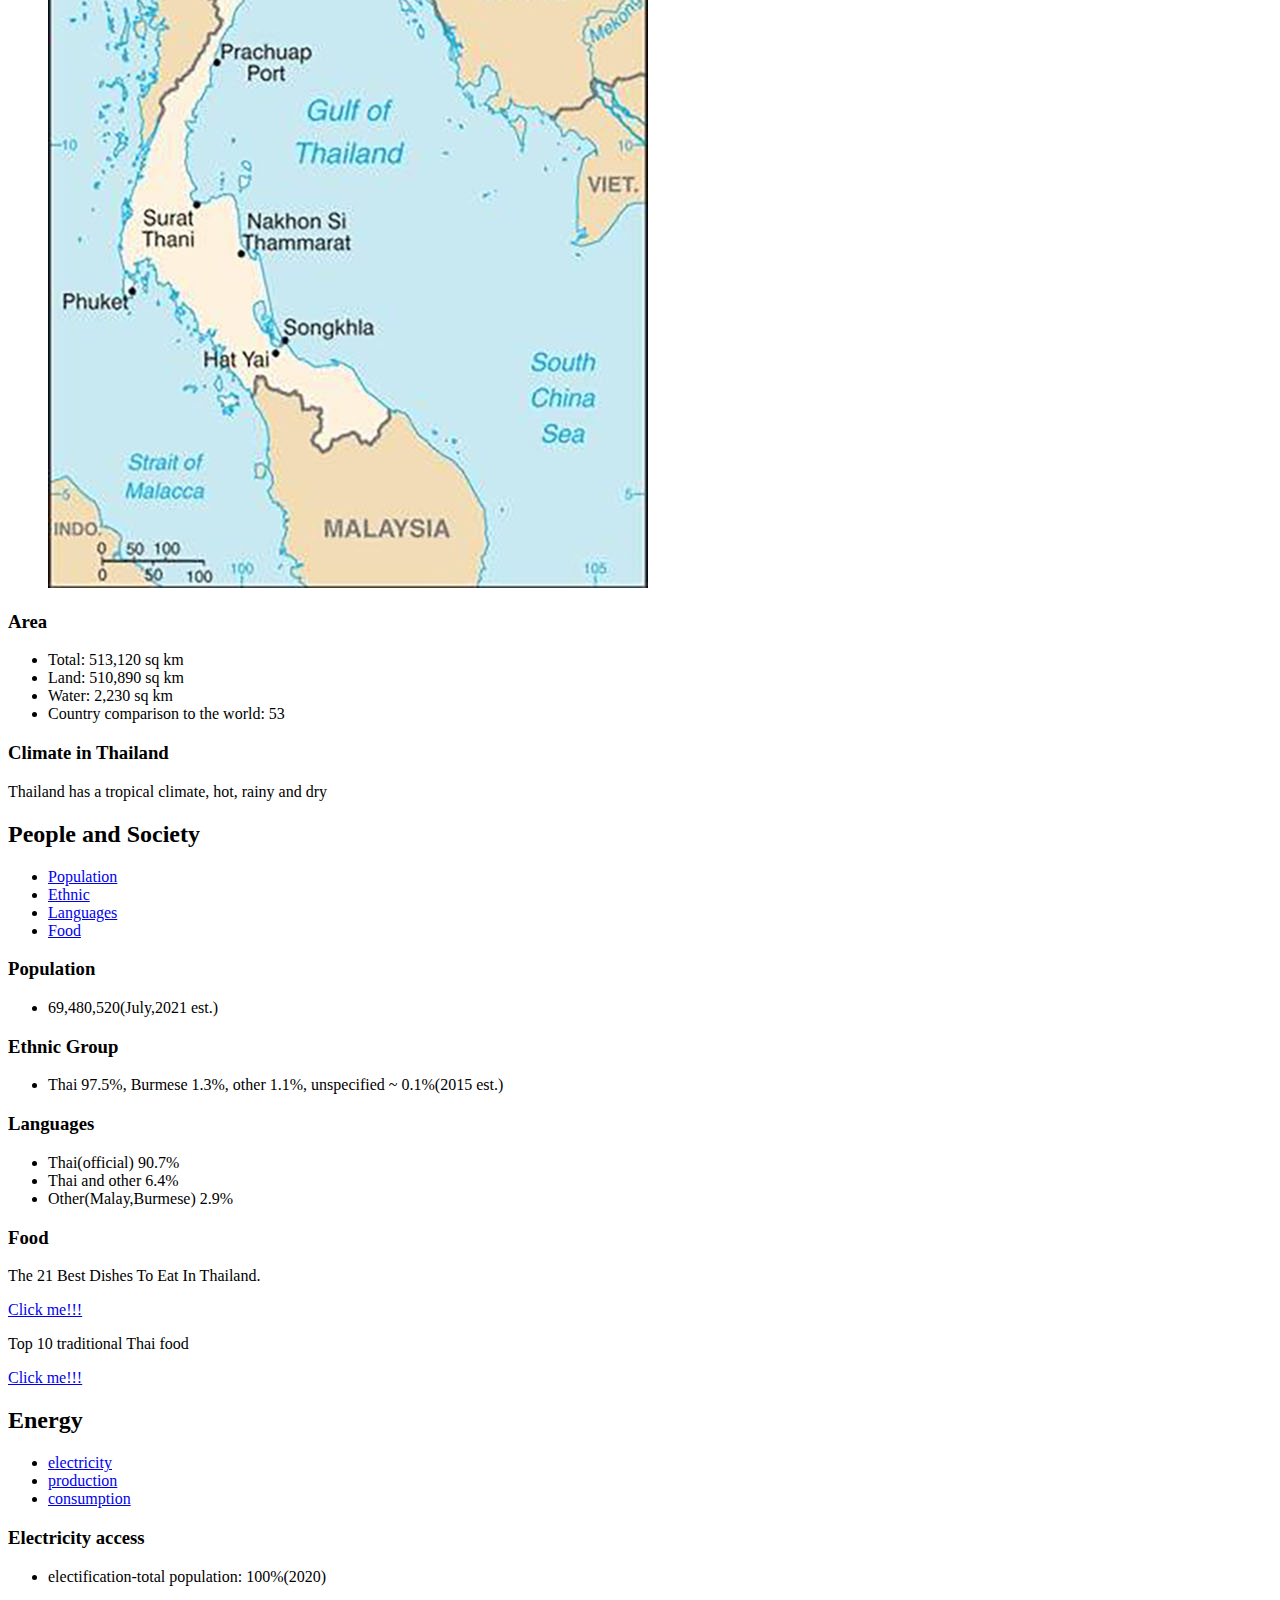
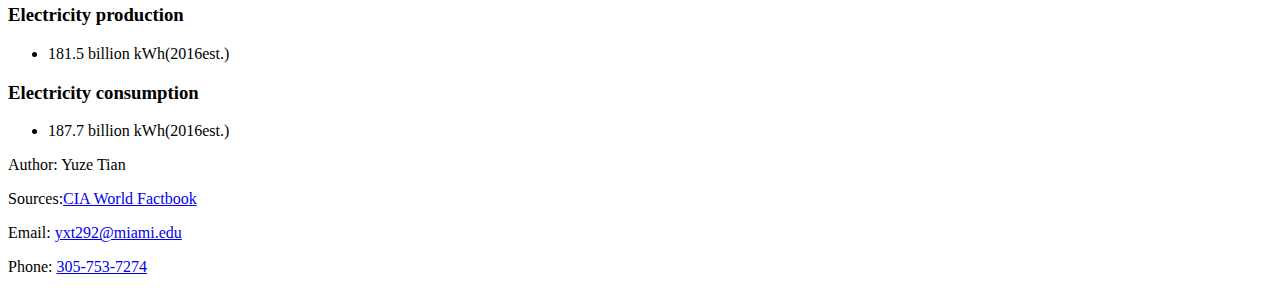
==== commit 6640c2df: "Update thailand.html" ====
--- a/thailand.html
+++ b/thailand.html
@@ -60,7 +60,7 @@
           </article>
           <figure>
           <img src="thailand_pictures/Thailand-map.jpg" alt="map" />
-          <figcaption>Thailand National Map(JPG, 136KB), Photo by<a href="https://www.cia.gov/the-world-factbook/countries/thailand/">CIA World Factbook</a></figcaption>
+          
           </figure>
         <article id="area">
           <h3>Area</h3>
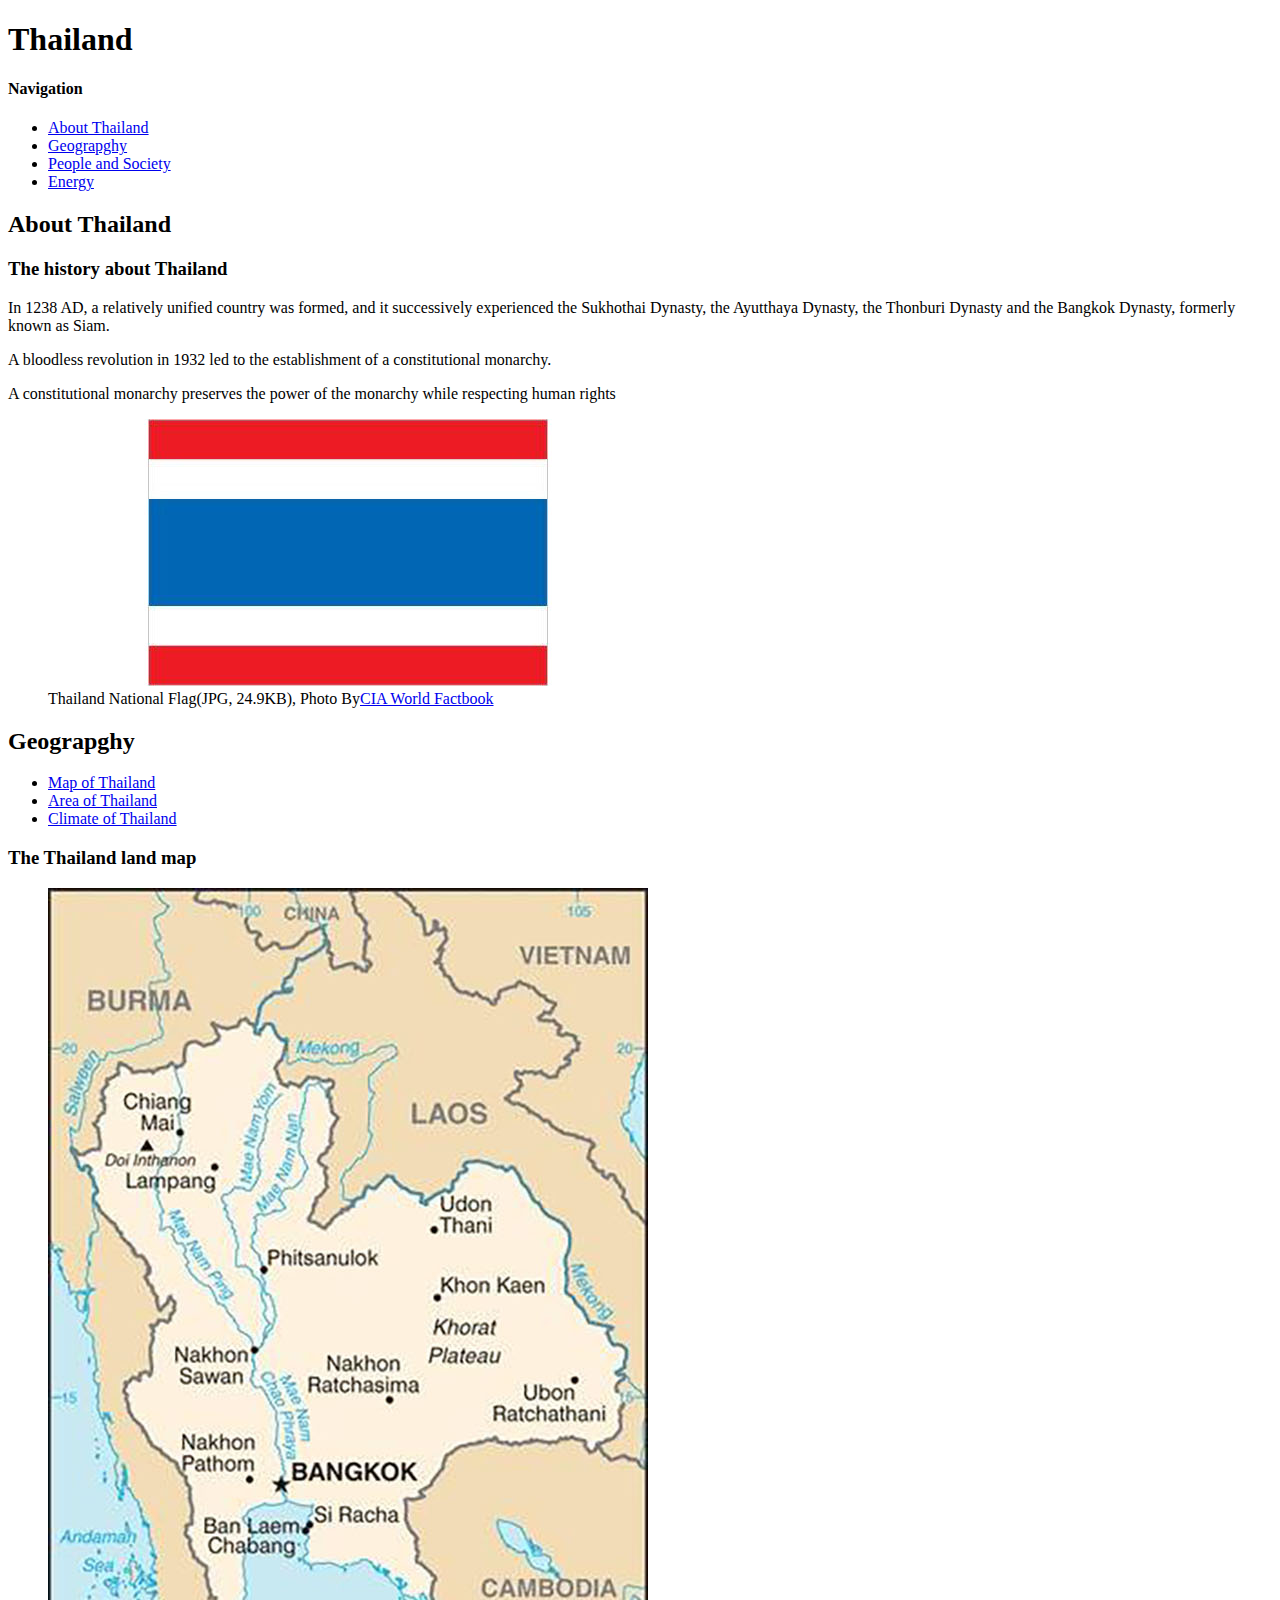
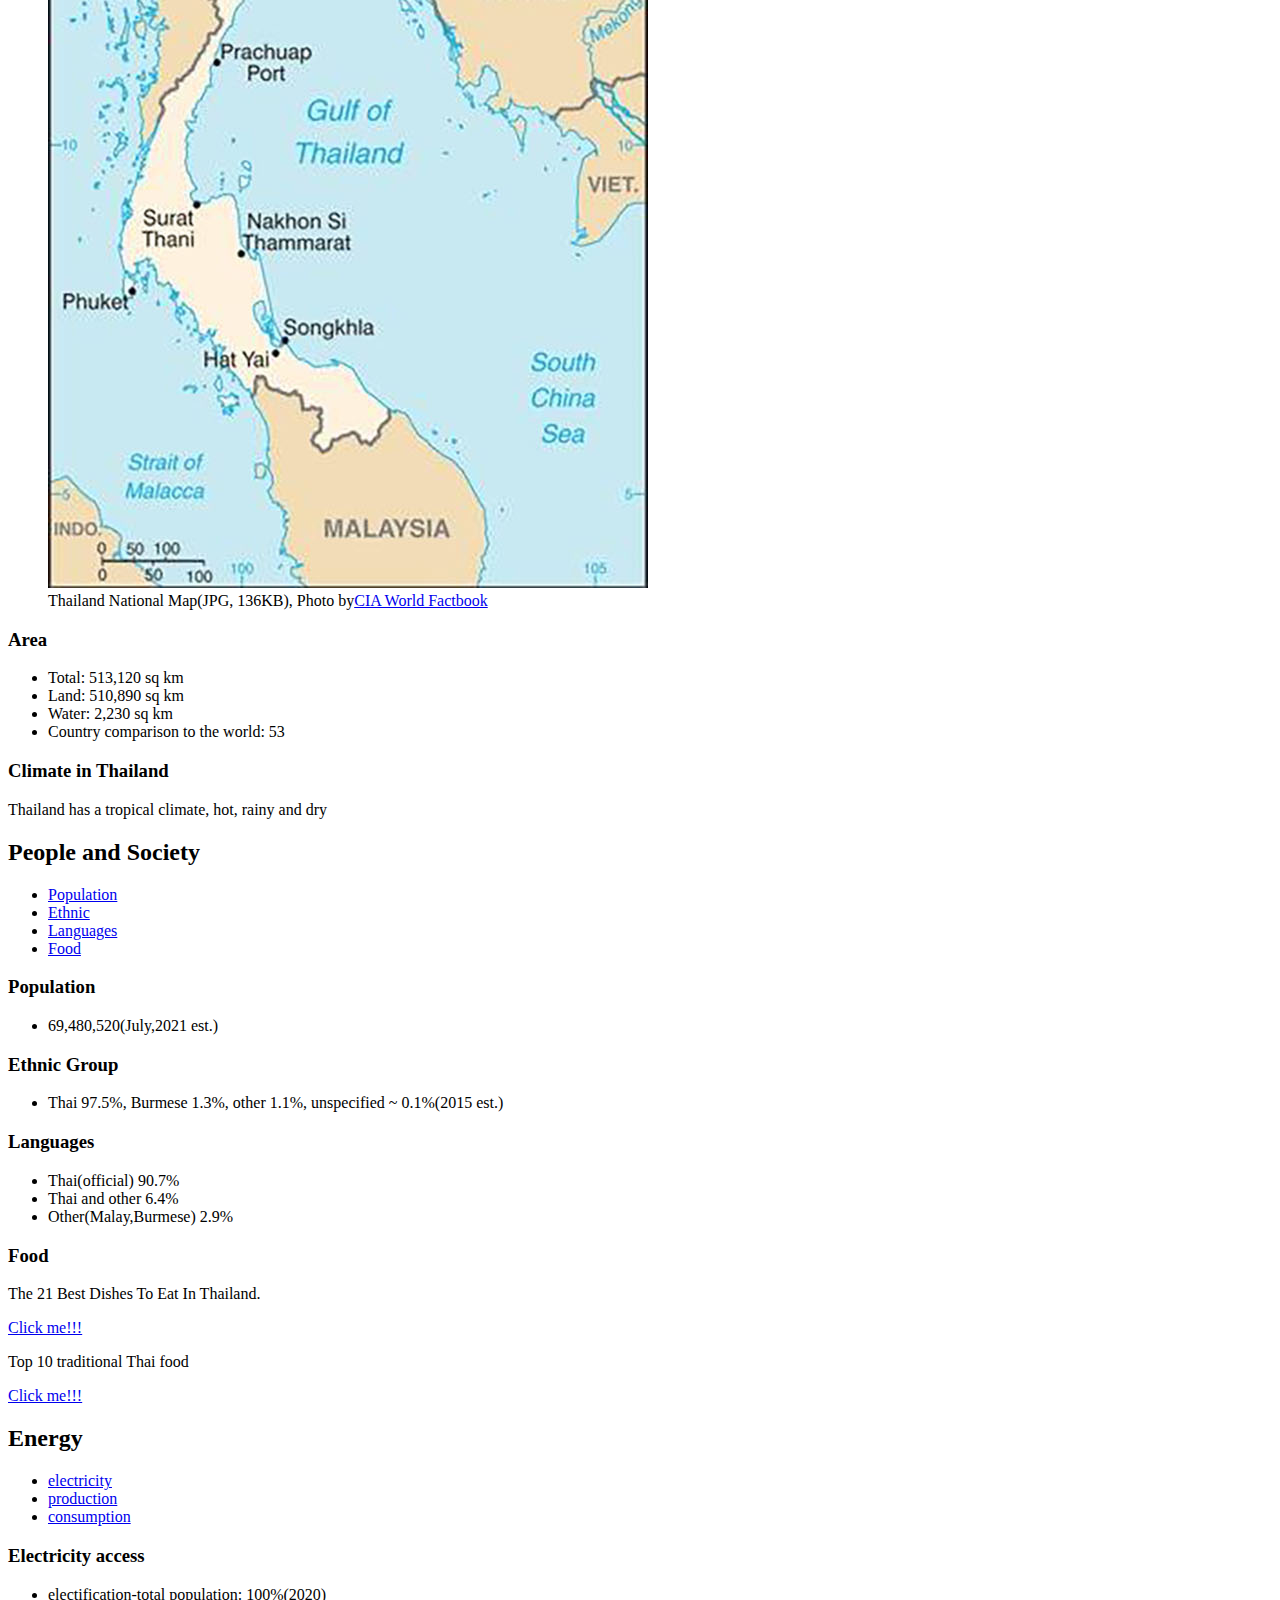
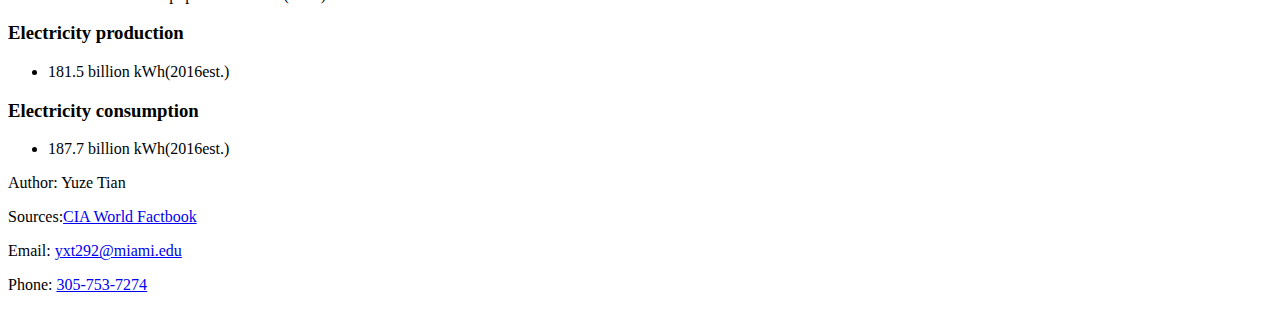
==== commit b9ef2755: "Update thailand.html" ====
--- a/thailand.html
+++ b/thailand.html
@@ -60,7 +60,7 @@
           </article>
           <figure>
           <img src="thailand_pictures/Thailand-map.jpg" alt="map" />
-          
+          <figcaption>Thailand National Map(JPG, 136KB), Photo by<a href="https://www.cia.gov/the-world-factbook/countries/thailand/">CIA World Factbook</a></figcaption>
           </figure>
         <article id="area">
           <h3>Area</h3>
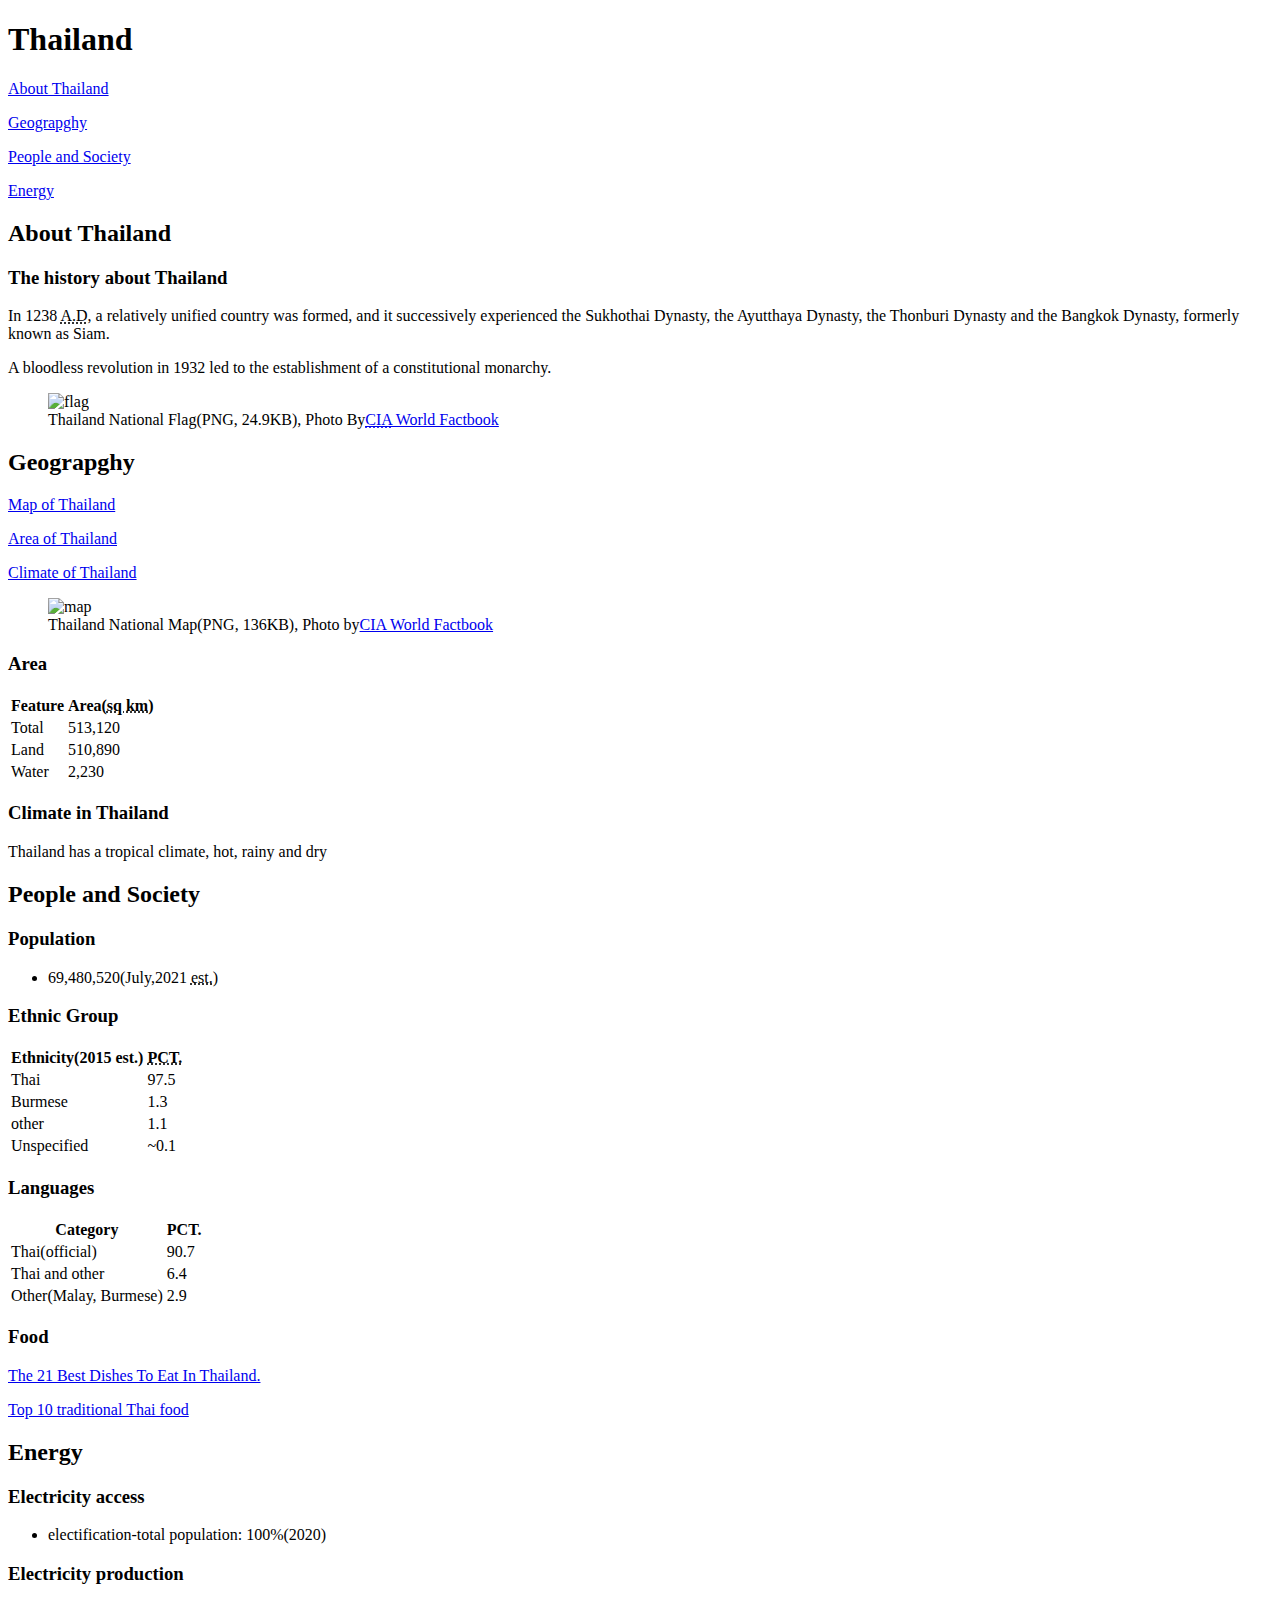
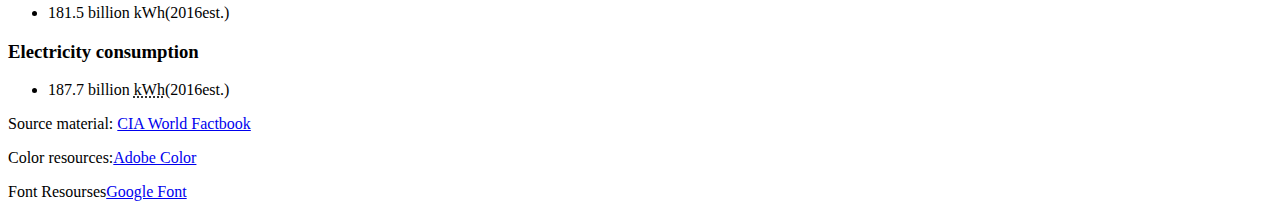
==== commit 4bec3421: "Update thailand.html" ====
--- a/thailand.html
+++ b/thailand.html
@@ -1,152 +1,234 @@
 <!DOCTYPE html>
 <html lang="en">
-  <head>
+   
+<head>
     <meta charset="UTF-8" />
     <title>Introduction about Thailand</title>
+    <link href="css/style.css" rel="stylesheet" />
   </head>
-  <body>
+
+
+ <body>
+
     <header>
       <h1>Thailand</h1>
-      <h4>Navigation</h4>
-      <nav>
-        <ul>
-        <li><a href="#introduction">About Thailand</a></li>
-        <li><a href="#country_geo">Geograpghy</a></li>
-        <li><a href="#country_peo">People and Society</a></li>
-        <li><a href="#energy">Energy</a></li>
-        </ul>
-      </nav>
     </header>
+
     <main>
-      <section id="#introduction">
-        <article class="history">
-          <h2>About Thailand</h2>
-          <h3>The history about Thailand</h3>
+
+      <section id="abt">
+        <div class="nav1">
+        <nav>
+            <p><a href="#introduction" id="int">About Thailand</a></p>
+            <p><a href="#country_geo" id="geo">Geograpghy</a></p>
+            <p> <a href="#country_peo" id="peo">People and Society</a></p>
+            <p><a href="#energy" id="en">Energy</a></p>
+        </nav>
+        </div>
+        <section id ="#introduction">
+            <article class="intro">
+              <h2>About Thailand</h2>
+              <h3>The history about Thailand</h3>
+              <p>
+                In 1238 <abbr title="Anno Domini">A.D</abbr>, a relatively unified
+                country was formed, and it successively experienced the Sukhothai
+                Dynasty, the Ayutthaya Dynasty, the Thonburi Dynasty and the Bangkok
+                Dynasty, formerly known as Siam.
+              </p>
+              <p>
+                A bloodless revolution in 1932 led to the establishment of a
+                constitutional monarchy.
+              </p>
+            </article>
+            </section>
+       </section>
+        
+          <section id="flag">
+            <figure>
+              <img src="thailand_pictures/thailand-flag.png" alt="flag"/>
+              <figcaption>
+                Thailand National Flag(PNG, 24.9KB), Photo By<a
+                  href="https://www.cia.gov/the-world-factbook/countries/thailand/"
+                  ><abbr title="Central Intelligence Agency">CIA</abbr> World
+                  Factbook</a
+                >
+              </figcaption>
+            </figure>
+          </section>
+          
+          <section id="country_geo">
+            <h2>Geograpghy</h2>
+            <nav>
+              <p><a href="#map">Map of Thailand</a></p>
+              <p><a href="#area">Area of Thailand</a></p>
+              <p><a href="#climate">Climate of Thailand</a></p>
+            </nav>
+          </section>
+
+      <section id="p2">
+        <section id="map">
+          <figure>
+            <img src="thailand_pictures/thailand-map.png" alt="map" />
+            <figcaption>
+              Thailand National Map(PNG, 136KB), Photo by<a
+                href="https://www.cia.gov/the-world-factbook/countries/thailand/"
+                >CIA World Factbook</a>
+            </figcaption>
+          </figure>
+          </section>
+          <section id="area">
+            <h3>Area</h3>
+            <table>
+              <tr>
+                <th>Feature</th>
+                <th>Area(<abbr title="Square kilometre">sq km</abbr>)</th>
+              </tr>
+              <tr>
+                <td>Total</td>
+                <td>513,120</td>
+              </tr>
+              <tr>
+                <td>Land</td>
+                <td>510,890</td>
+              </tr>
+              <tr>
+                <td>Water</td>
+                <td>2,230</td>
+              </tr>
+            </table>
+            <article id="climate">
+              <h3>Climate in Thailand</h3>
+              <p>Thailand has a tropical climate, hot, rainy and dry</p>
+            </article>
+          </section>
+          </section>
+          
+
+          <section id="country_peo">
+            <section id="pn">
+            <h2>People and Society</h2>
+          </section>
+            <article id="population">
+              <h3>Population</h3>
+              <ul>
+                <li>
+                  69,480,520(<time datetime="2021-7">July,2021</time>
+                  <abbr title="Estimate">est.</abbr>)
+                </li>
+              </ul>
+            </article>
+
+            <article id="ethnic">
+              <h3>Ethnic Group</h3>
+              <table>
+                <tr>
+                  <th>Ethnicity(<time datetime="2015">2015</time> est.)</th>
+                  <th><abbr title="Percentage">PCT.</abbr></th>
+                </tr>
+                <tr>
+                  <td>Thai</td>
+                  <td>97.5</td>
+                </tr>
+                <tr>
+                  <td>Burmese</td>
+                  <td>1.3</td>
+                </tr>
+                <tr>
+                  <td>other</td>
+                  <td>1.1</td>
+                </tr>
+                <tr>
+                  <td>Unspecified</td>
+                  <td>~0.1</td>
+                </tr>
+              </table>
+            </article>
+
+            <article id="languages">
+              <h3>Languages</h3>
+              <table>
+                <tr>
+                  <th>Category</th>
+                  <th>PCT.</th>
+                </tr>
+                <tr>
+                  <td>Thai(official)</td>
+                  <td>90.7</td>
+                </tr>
+                <tr>
+                  <td>Thai and other</td>
+                  <td>6.4</td>
+                </tr>
+                <tr>
+                  <td>Other(Malay, Burmese)</td>
+                  <td>2.9</td>
+                </tr>
+              </table>
+            </article>
+            </section>
+
+            <section id="final">
+            <article id="food">
+              <h3>Food</h3>
+              <p>
+                <a
+                  href="https://theculturetrip.com/asia/thailand/articles/the-21-best-thai-dishes-in-thailand/"
+                  >The 21 Best Dishes To Eat In Thailand.</a
+                >
+              </p>
+              <p>
+                <a
+                  href="https://www.flightcentre.ca/blog/top-10-traditional-thai-food-you-must-try-in-thailand/"
+                  >Top 10 traditional Thai food</a
+                >
+              </p>
+            </article>
+
+          <section id="energy">
+            <h2>Energy</h2>
+
+            <article id="elec">
+              <h3>Electricity access</h3>
+              <ul>
+                <li>
+                  electification-total population: 100%(<time datetime="2020"
+                    >2020</time
+                  >)
+                </li>
+              </ul>
+            </article>
+
+            <article id="elep">
+              <h3>Electricity production</h3>
+              <ul>
+                <li>181.5 billion kWh(<time datetime="2016">2016</time>est.)</li>
+              </ul>
+            </article>
+
+            <article id="elecp">
+              <h3>Electricity consumption</h3>
+              <ul>
+                <li>
+                  187.7 billion <abbr title="Kilowatt hour">kWh</abbr>(<time
+                    datetime="2016">2016</time>est.)
+                </li>
+              </ul>
+            </article>
+
+          </section>
+        </section>
+
+    </main>
+
+  <section id="footer">
+    <footer>
           <p>
-            In 1238 AD, a relatively unified country was formed, and it
-            successively experienced the Sukhothai Dynasty, the Ayutthaya
-            Dynasty, the Thonburi Dynasty and the Bangkok Dynasty, formerly
-            known as Siam.
+            Source material:
+            <a href="https://www.cia.gov/the-world-factbook/">CIA World Factbook</a>
           </p>
-          <p>
-            A bloodless revolution in 1932 led to the establishment of a
-            constitutional monarchy.
-          </p>
-          <aside>
-            <p>
-              A constitutional monarchy preserves the power of the monarchy
-              while respecting human rights
-            </p>
-          </aside>
-        </article>
-        </section>
-        <figure>
-        <img src="thailand_pictures/Thailand-flag.jpg" alt="flag" />
-        <figcaption>Thailand National Flag(JPG, 24.9KB), Photo By<a href="https://www.cia.gov/the-world-factbook/countries/thailand/">CIA World Factbook</a></figcaption>
-        </figure>
-
-      <section id="country_geo">
-        <h2>Geograpghy</h2>
-        <nav>
-          <ul>
-          <li><a href="#map">Map of Thailand</a></li>
-          <li><a href="#area">Area of Thailand</a></li>
-          <li><a href="#climate">Climate of Thailand</a></li>
-          </ul>
-        </nav>
-        </section>
-        <article id="#map">
-          <h3>The Thailand land map</h3>
-          </article>
-          <figure>
-          <img src="thailand_pictures/Thailand-map.jpg" alt="map" />
-          <figcaption>Thailand National Map(JPG, 136KB), Photo by<a href="https://www.cia.gov/the-world-factbook/countries/thailand/">CIA World Factbook</a></figcaption>
-          </figure>
-        <article id="area">
-          <h3>Area</h3>
-          <ul>
-            <li>Total: 513,120 sq km</li>
-            <li>Land: 510,890 sq km</li>
-            <li>Water: 2,230 sq km</li>
-            <li>Country comparison to the world: 53</li>
-          </ul>
-        </article>
-        <article id="climate">
-          <h3>Climate in Thailand</h3>
-          <p>Thailand has a tropical climate, hot, rainy and dry</p>
-        </article>
-      <section id="country_peo">
-        <h2>People and Society</h2>
-        <nav>
-          <ul>
-        <li>  <a href="#population">Population</a></li>
-      <li>  <a href="#ethnic">Ethnic</a></li>
-          <li><a href="#languages">Languages</a></li>
-      <li>  <a href="#food">Food</a></li>
-      </ul>
-        </nav>
-        <article id="population">
-          <h3>Population</h3>
-          <ul>
-            <li>69,480,520(July,<time>2021</time> est.)</li>
-          </ul>
-          </article>
-          <article id="ethnic">
-            <h3>Ethnic Group</h3>
-            <ul>
-              <li>Thai 97.5%, Burmese 1.3%, other 1.1%, unspecified ~ 0.1%(<time>2015</time> est.)</li>
-            </ul>
-          </article>
-          <article id="languages">
-            <h3>Languages</h3>
-            <ul>
-              <li>Thai(official) 90.7%</li>
-              <li>Thai and other 6.4%</li>
-              <li>Other(Malay,Burmese) 2.9%</li>
-            </ul>
-          </article>
-          <article id="food">
-            <h3>Food</h3>
-           <p> The 21 Best Dishes To Eat In Thailand.</p>
-            <a href="https://theculturetrip.com/asia/thailand/articles/the-21-best-thai-dishes-in-thailand/">Click me!!!</a>
-          <p>Top 10 traditional Thai food</p>
-          <a href="https://www.flightcentre.ca/blog/top-10-traditional-thai-food-you-must-try-in-thailand/">Click me!!!</a>
-          </article>
-      </section>
-      <section id="energy">
-<h2>Energy</h2>
-<nav>
-  <ul>
-  <li><a href="#elec">electricity</a></li>
-  <li><a href="#elep">production</a></li>
-  <li><a href="#elecp">consumption</a></li>
-  </ul>
-</nav>
-<article id="elec">
-  <h3>Electricity access</h3>
-  <ul>
-    <li>electification-total population: 100%(<time>2020</time>)</li>
-  </ul>
-</article>
-<article id="elep">
-  <h3>Electricity production</h3>
-<ul>
-  <li>181.5 billion kWh(<time>2016</time>est.)</li>
-</ul>
-</article>
-<article id="elecp">
-  <h3>Electricity consumption</h3>
-  <ul>
-    <li>187.7 billion kWh(<time>2016</time>est.)</li>
-  </ul>
-</article>
-      </section>
-    </main>
-    <footer>
-      <p>Author: Yuze Tian</p>
-      <p>Sources:<a href="https://www.cia.gov/the-world-factbook/countries/thailand/#energy">CIA World Factbook</a></p>
-      <p>Email: <a href="mailto:yxt292@miami.edu">yxt292@miami.edu</a></p>
-      <p>Phone: <a href="tel:+13057537274">305-753-7274</a></p>
+          <p>Color resources:<a href="https://color.adobe.com/">Adobe Color</a></p>
+          <p>Font Resourses<a href="https://fonts.google.com/">Google Font</a></p>
     </footer>
-  </body>
+  </section>
+ </body>
 </html>
